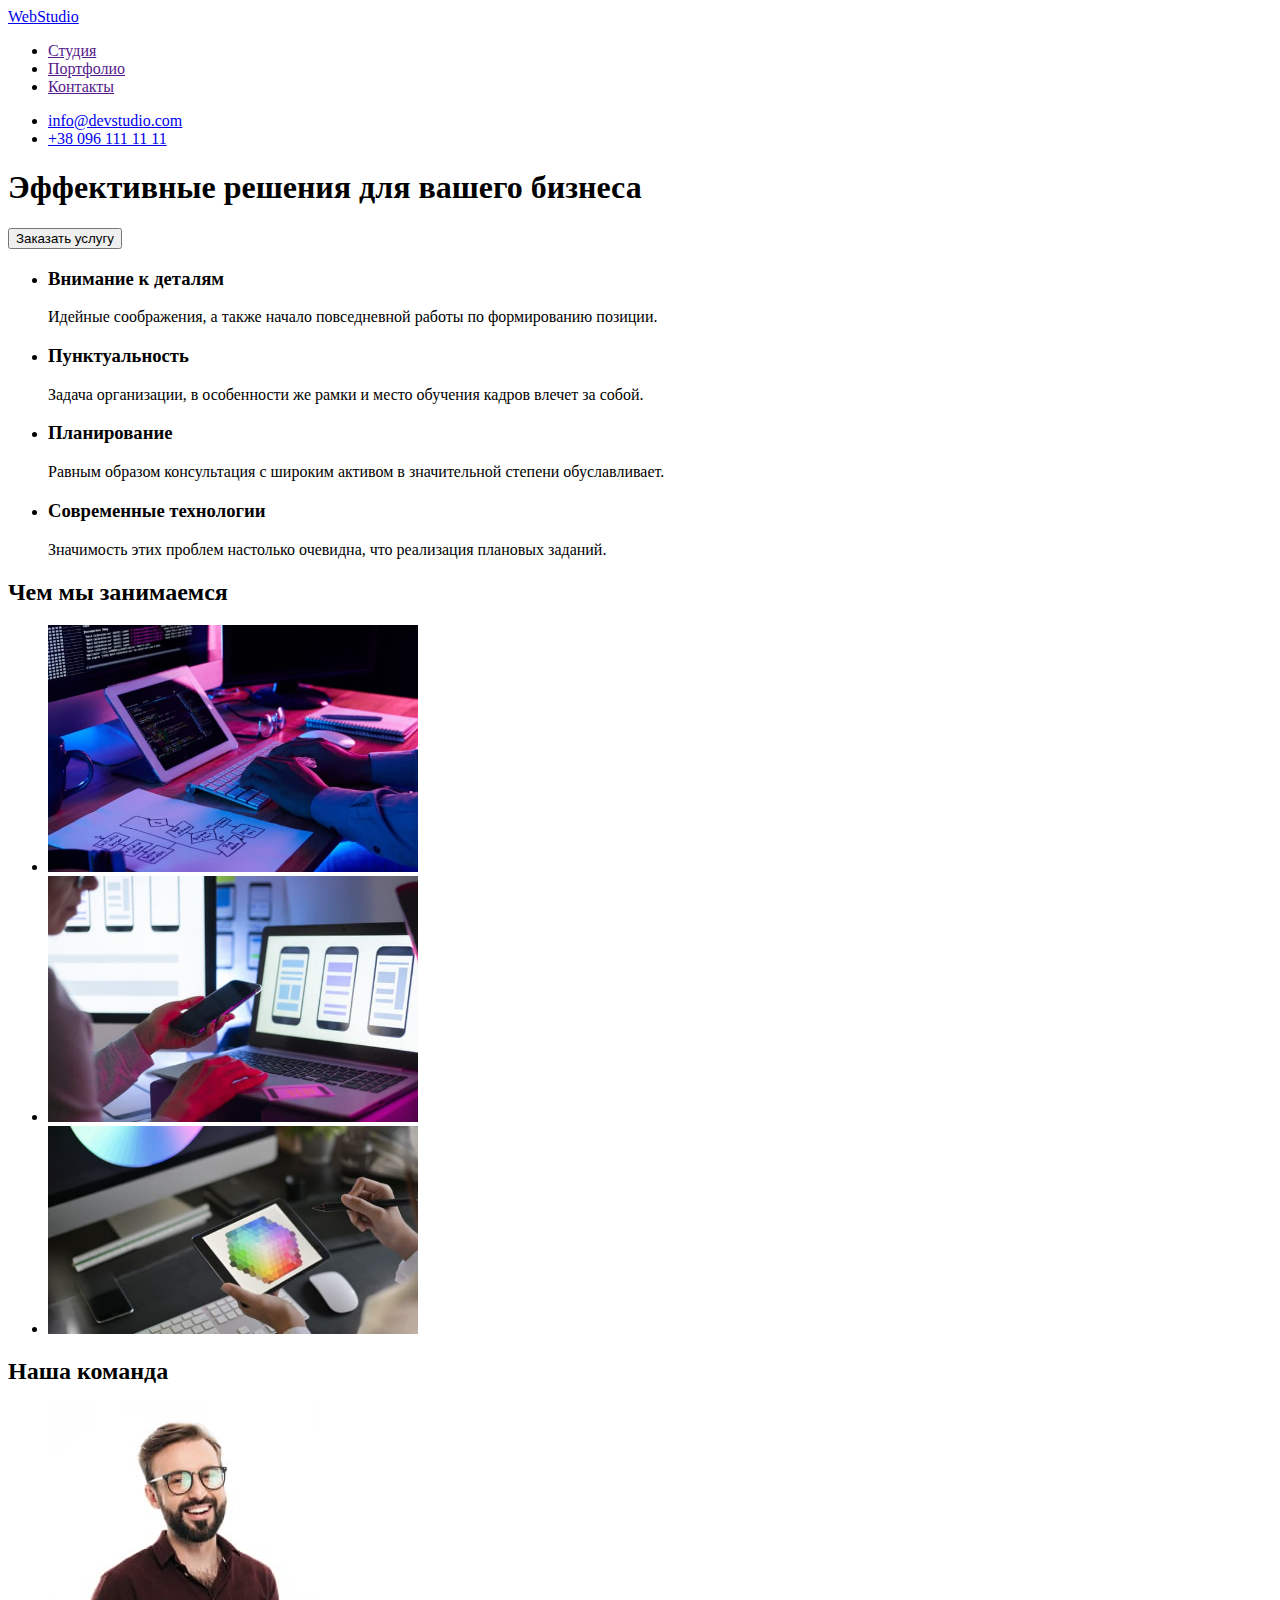
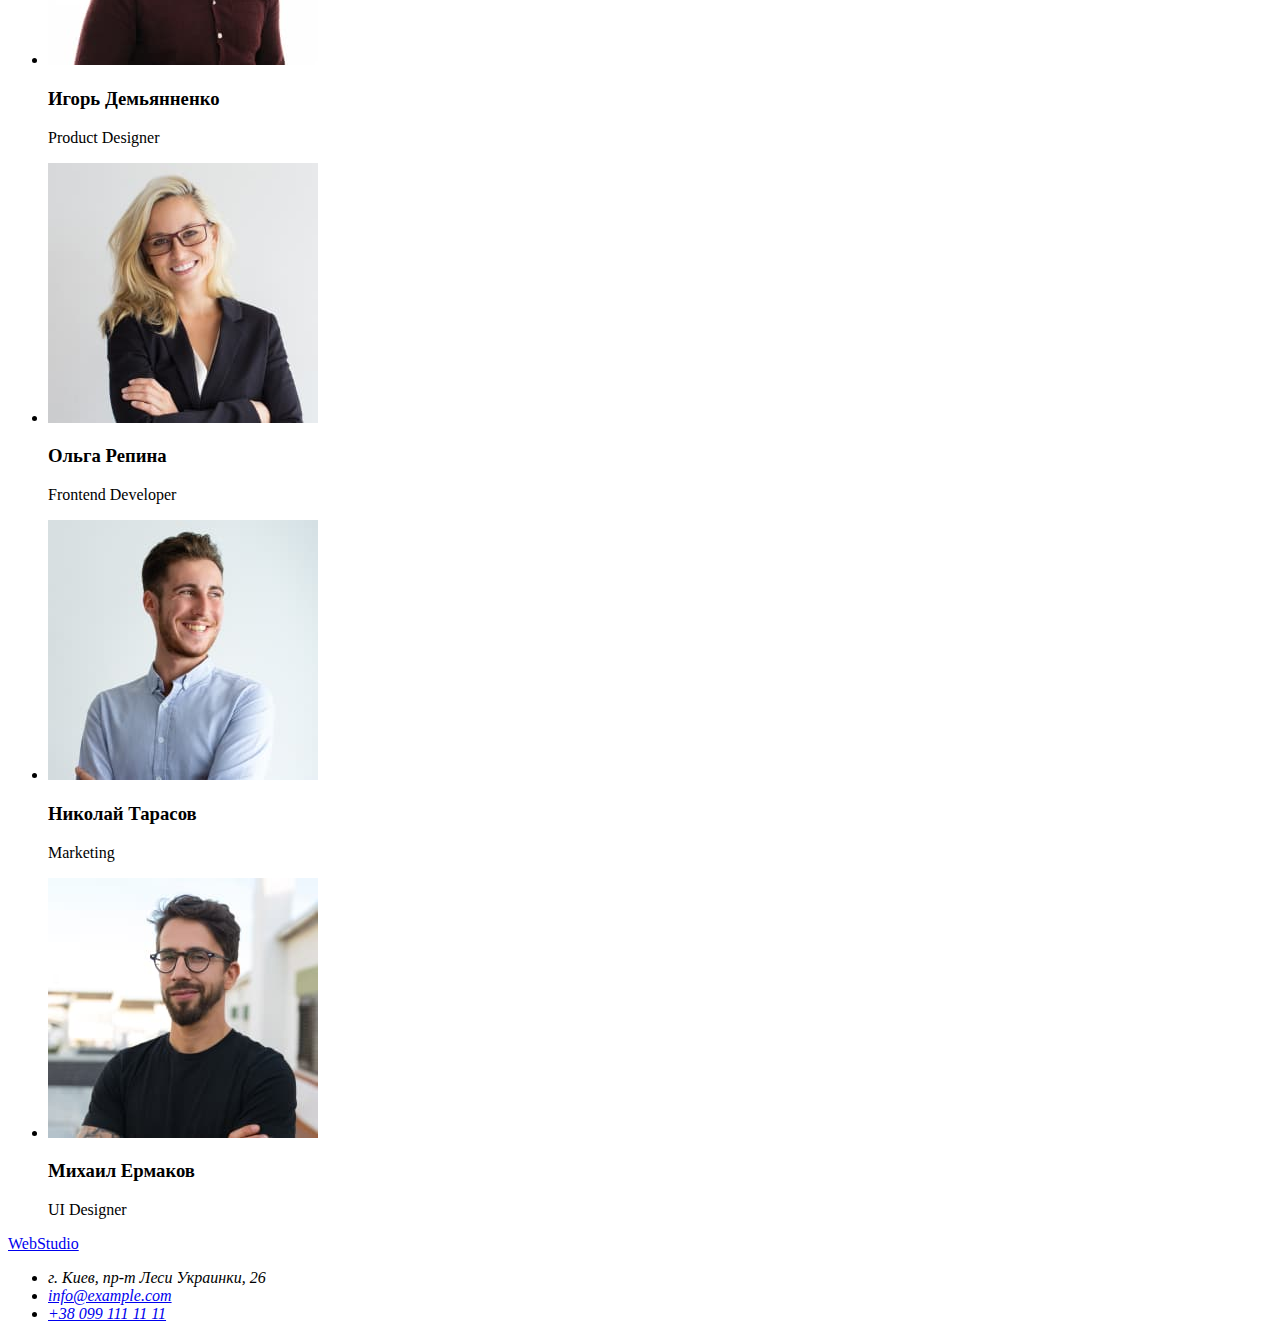
==== index.html @ 52d4d16e "Скопировано ДЗ №1" ====
<!DOCTYPE html>
<html lang="ru">
<head>
    <meta charset="UTF-8">
    <meta http-equiv="X-UA-Compatible" content="IE=edge">
    <meta name="viewport" content="width=device-width, initial-scale=1.0">
    <title>Студия</title>
</head>
<body>
    <!-- Шапка -->
    <header>
        <nav>
            <a href="https://artem-borzov.github.io/goit-markup-hw-01/">WebStudio</a>
            <ul>
                <li><a href="">Студия</a></li>
                <li><a href="">Портфолио</a></li>
                <li><a href="">Контакты</a></li>
            </ul>
        </nav>
        <ul>
            <li><a href="mailto:info@devstudio.com">info@devstudio.com</a></li>
            <li><a href="tel:+380961111111">+38 096 111 11 11</a></li>
        </ul>
    </header>
    <!-- Основа -->
    <main>
        <!-- Заказать услугу -->
        <section>
            <h1>Эффективные решения для вашего бизнеса</h1>
            <button type="button">Заказать услугу</button>
        </section>
        <!-- Features -->
        <section>
            <!-- <h2>Наши преимущества</h2> -->
            <ul>
                <li>
                    <h3>Внимание к деталям</h3>
                    <p>Идейные соображения, а также начало повседневной работы по формированию позиции.</p>
                </li>
                <li>
                    <h3>Пунктуальность</h3>
                    <p>Задача организации, в особенности же рамки и место обучения кадров влечет за собой.</p>
                </li>
                <li>
                    <h3>Планирование</h3>
                    <p>Равным образом консультация с широким активом в значительной степени обуславливает.</p>
                </li>
                <li>
                    <h3>Современные технологии</h3>
                    <p>Значимость этих проблем настолько очевидна, что реализация плановых заданий.</p>
                </li>
            </ul>
        </section>
        <!-- Чем мы занимаемся -->
        <section>
            <h2>Чем мы занимаемся</h2>
            <ul>
                <li>
                    <img src="./images/working-1.jpg" alt="Рабочее место 1" width="370">
                <li>
                    <img src="./images/working-2.jpg" alt="Рабочее место 2" width="370">
                <li>
                    <img src="./images/working-3.jpg" alt="Рабочее место 3" width="370">
            </ul>
        </section>
        <!-- Наша команда -->
        <section>
            <h2>Наша команда</h2>
            <ul>
                <li>
                    <img src="./images/igor-dem.jpg" alt="Игорь Демьянненко">
                    <h3>Игорь Демьянненко</h3>
                    <p>Product Designer</p>
                </li>
                <li>
                    <img src="./images/olga-rep.jpg" alt="Ольга Репина">
                    <h3>Ольга Репина</h3>
                    <p>Frontend Developer</p>
                </li>
                <li>
                    <img src="./images/nik-tar.jpg" alt="Николай Тарасов">
                    <h3>Николай Тарасов</h3>
                    <p>Marketing</p>
                </li>
                <li>
                    <img src="./images/mix-erm.jpg" alt="Михаил Ермаков">
                    <h3>Михаил Ермаков</h3>
                    <p>UI Designer</p>
                </li>
            </ul>
        </section>
    </main>
    <!-- Нижняя часть -->
    <footer>
        <a href="https://artem-borzov.github.io/goit-markup-hw-01/">WebStudio</a>
        <address>
            <ul>
                <li>г. Киев, пр-т Леси Украинки, 26</li>
                <li><a href="mailto:info@example.com">info@example.com</a></li>
                <li><a href="tel:+380991111111">+38 099 111 11 11</a></li>
            </ul>
        </address>
    </footer>
</body>
</html>
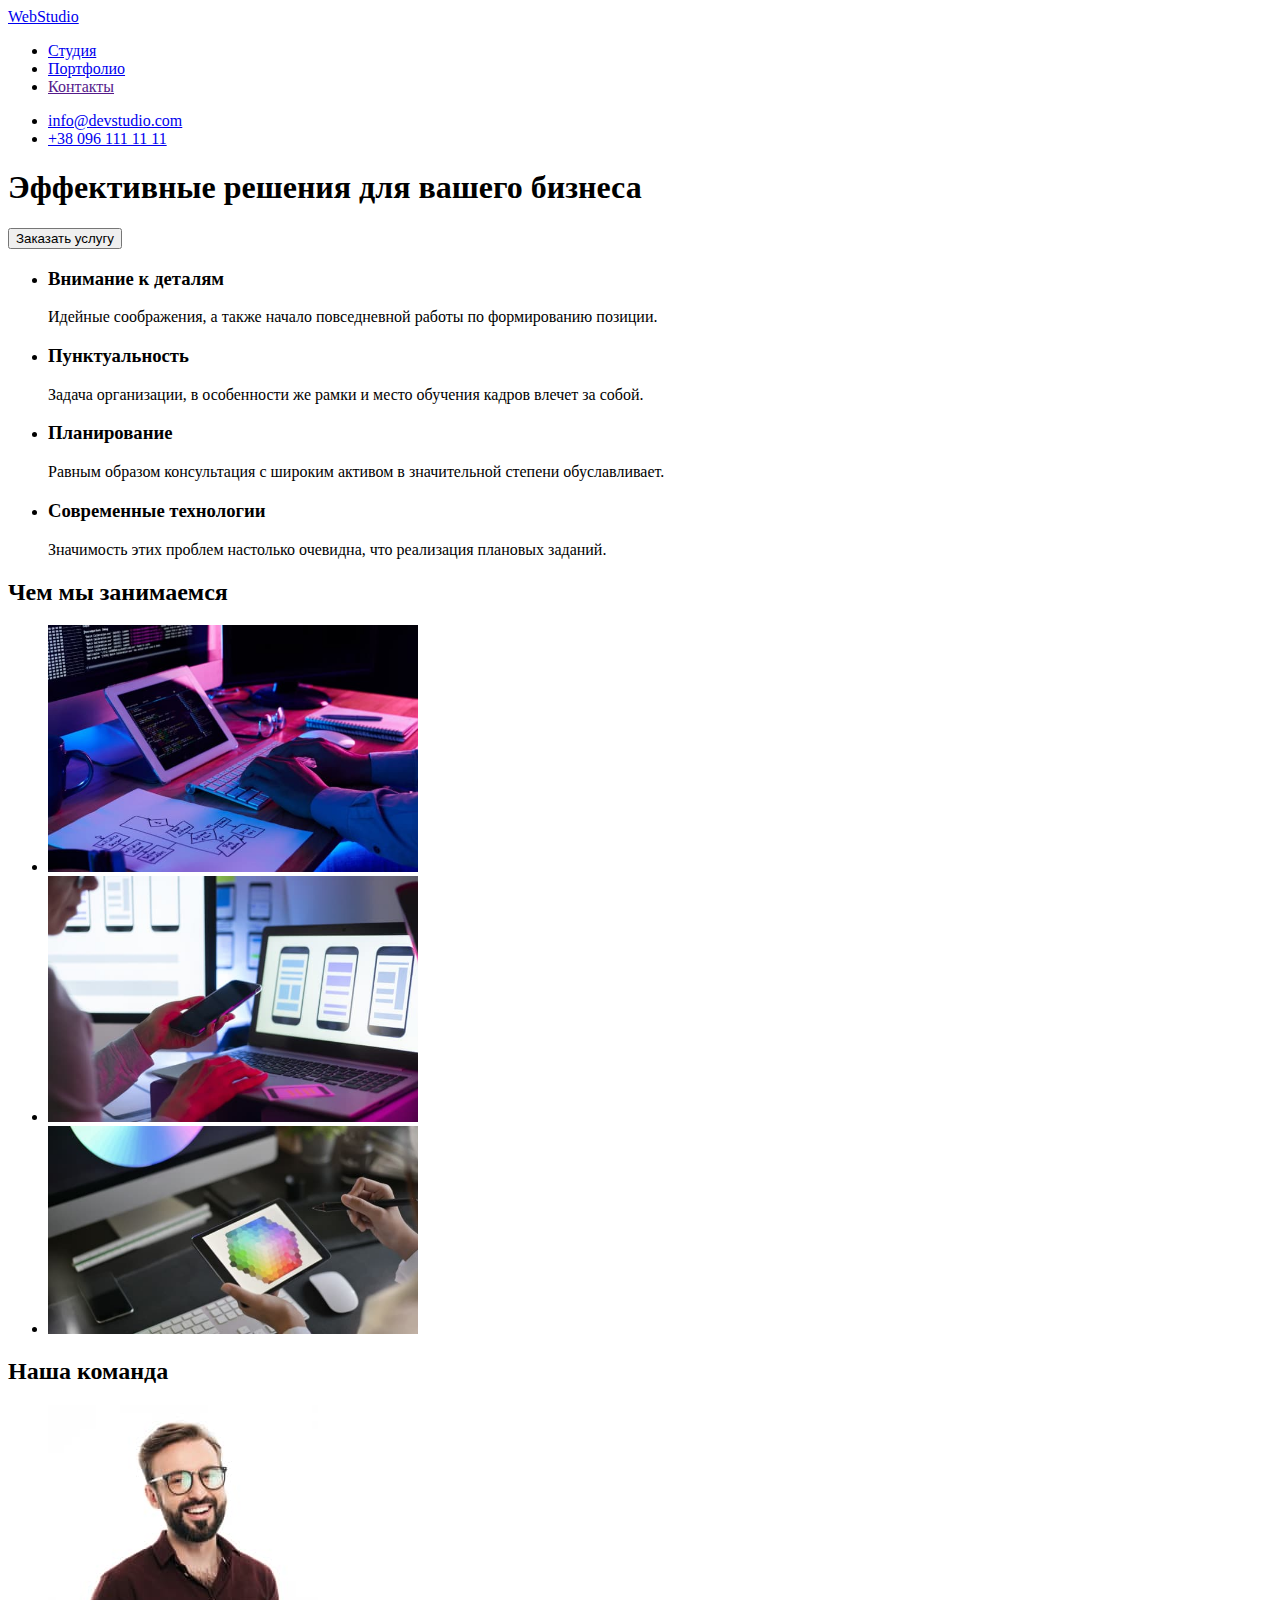
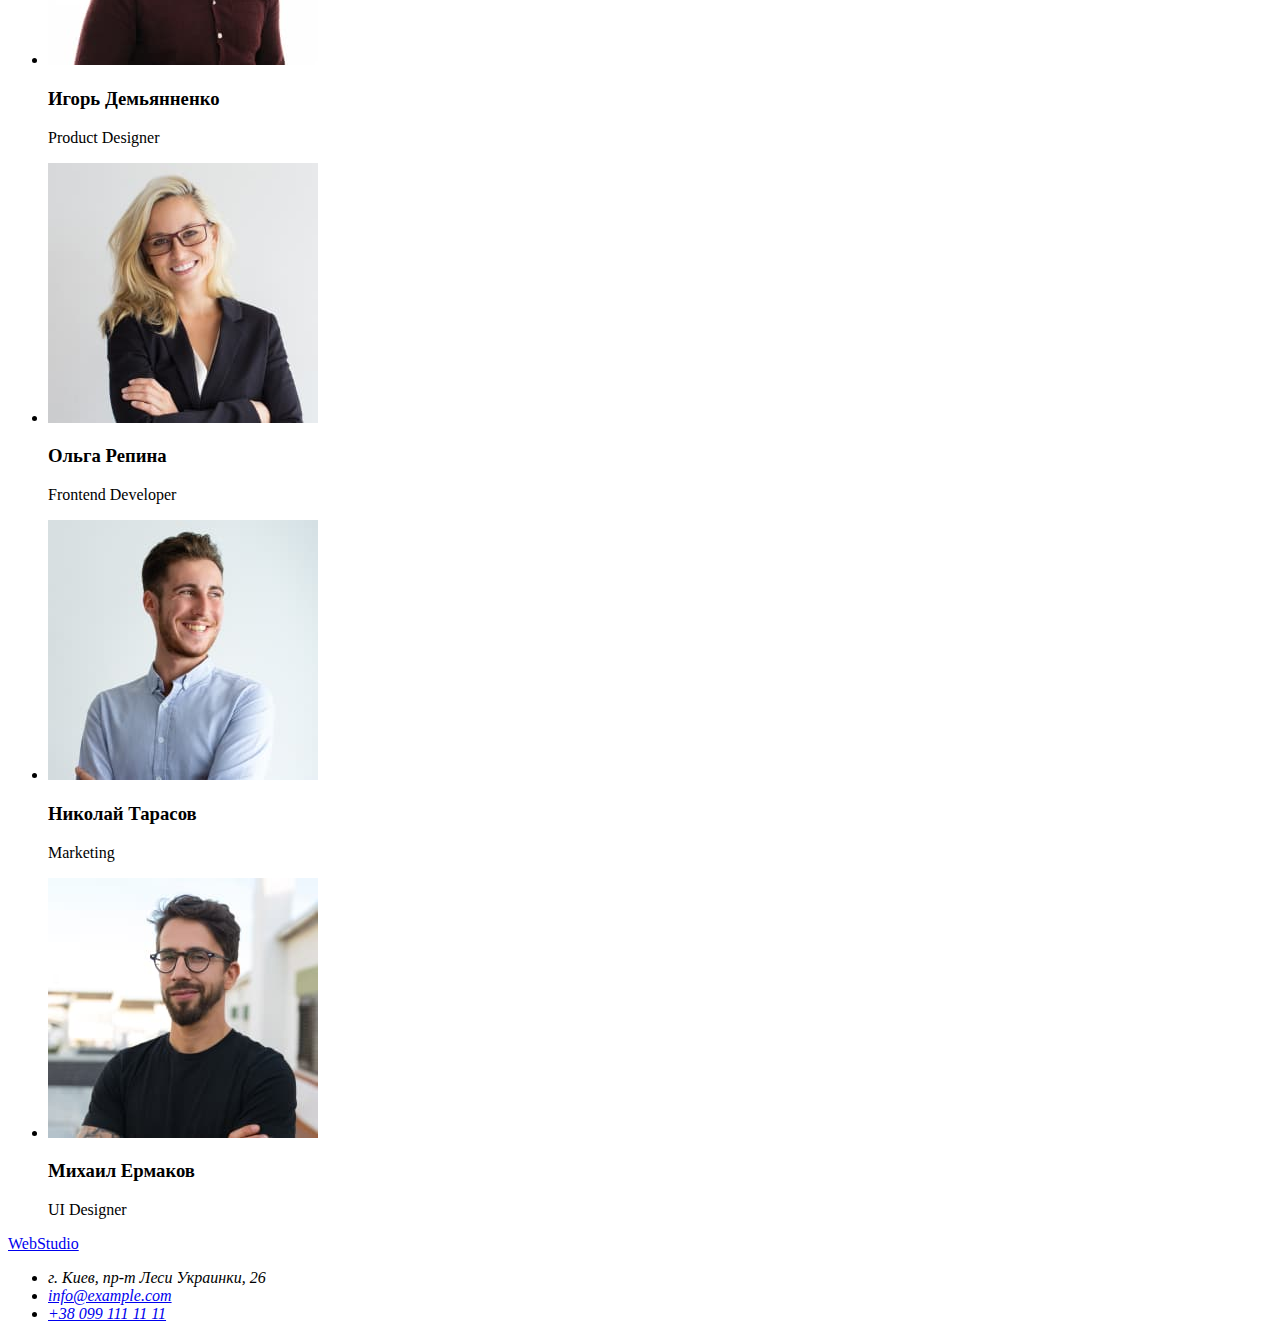
==== commit fb64c448: "Добавил portfolio.html" ====
--- a/index.html
+++ b/index.html
@@ -5,56 +5,62 @@
     <meta http-equiv="X-UA-Compatible" content="IE=edge">
     <meta name="viewport" content="width=device-width, initial-scale=1.0">
     <title>Студия</title>
+    <link rel="stylesheet" href="./css/styles.css">
+    <link rel="preconnect" href="https://fonts.googleapis.com">
+    <link rel="preconnect" href="https://fonts.gstatic.com" crossorigin>
+    <link
+        href="https://fonts.googleapis.com/css2?family=Montserrat&family=Raleway:wght@700&family=Roboto:wght@400;500;700;900&display=swap"
+        rel="stylesheet">
 </head>
 <body>
     <!-- Шапка -->
-    <header>
-        <nav>
-            <a href="https://artem-borzov.github.io/goit-markup-hw-01/">WebStudio</a>
-            <ul>
-                <li><a href="">Студия</a></li>
-                <li><a href="">Портфолио</a></li>
-                <li><a href="">Контакты</a></li>
+    <header class="header">
+        <nav class="header-nav">
+            <a class="header-logo" href="./index.html">WebStudio</a>
+            <ul class="header-nav-list">
+                <li class="header-nav-list-item"><a href="./index.html">Студия</a></li>
+                <li class="header-nav-list-item"><a href="./portfolio.html">Портфолио</a></li>
+                <li class="header-nav-list-item"><a href="">Контакты</a></li>
             </ul>
         </nav>
-        <ul>
-            <li><a href="mailto:info@devstudio.com">info@devstudio.com</a></li>
-            <li><a href="tel:+380961111111">+38 096 111 11 11</a></li>
+        <ul class="header-contacts-list">
+            <li class="header-contacts-list-item"><a href="mailto:info@devstudio.com">info@devstudio.com</a></li>
+            <li class="header-contacts-list-item"><a href="tel:+380961111111">+38 096 111 11 11</a></li>
         </ul>
     </header>
     <!-- Основа -->
     <main>
         <!-- Заказать услугу -->
-        <section>
-            <h1>Эффективные решения для вашего бизнеса</h1>
-            <button type="button">Заказать услугу</button>
+        <section class="hero">
+            <h1 class="hero-title">Эффективные решения для вашего бизнеса</h1>
+            <button class="hero-button" type="button">Заказать услугу</button>
         </section>
         <!-- Features -->
-        <section>
+        <section class="benefits">
             <!-- <h2>Наши преимущества</h2> -->
-            <ul>
+            <ul class="benefits-list">
                 <li>
-                    <h3>Внимание к деталям</h3>
-                    <p>Идейные соображения, а также начало повседневной работы по формированию позиции.</p>
+                    <h3 class="benefits-title">Внимание к деталям</h3>
+                    <p class="benefits-text">Идейные соображения, а также начало повседневной работы по формированию позиции.</p>
                 </li>
                 <li>
-                    <h3>Пунктуальность</h3>
-                    <p>Задача организации, в особенности же рамки и место обучения кадров влечет за собой.</p>
+                    <h3 class="benefits-title">Пунктуальность</h3>
+                    <p class="benefits-text">Задача организации, в особенности же рамки и место обучения кадров влечет за собой.</p>
                 </li>
                 <li>
-                    <h3>Планирование</h3>
-                    <p>Равным образом консультация с широким активом в значительной степени обуславливает.</p>
+                    <h3 class="benefits-title">Планирование</h3>
+                    <p class="benefits-text">Равным образом консультация с широким активом в значительной степени обуславливает.</p>
                 </li>
                 <li>
-                    <h3>Современные технологии</h3>
-                    <p>Значимость этих проблем настолько очевидна, что реализация плановых заданий.</p>
+                    <h3 class="benefits-title">Современные технологии</h3>
+                    <p class="benefits-text"> Значимость этих проблем настолько очевидна, что реализация плановых заданий.</p>
                 </li>
             </ul>
         </section>
         <!-- Чем мы занимаемся -->
-        <section>
-            <h2>Чем мы занимаемся</h2>
-            <ul>
+        <section class="our-work">
+            <h2 class="our-work-title">Чем мы занимаемся</h2>
+            <ul class="our-work-img">
                 <li>
                     <img src="./images/working-1.jpg" alt="Рабочее место 1" width="370">
                 <li>
@@ -64,25 +70,25 @@
             </ul>
         </section>
         <!-- Наша команда -->
-        <section>
-            <h2>Наша команда</h2>
-            <ul>
-                <li>
+        <section class="our-team">
+            <h2 class="our-team-title">Наша команда</h2>
+            <ul class="our-team-list">
+                <li class="our-team-list-item">
                     <img src="./images/igor-dem.jpg" alt="Игорь Демьянненко">
                     <h3>Игорь Демьянненко</h3>
                     <p>Product Designer</p>
                 </li>
-                <li>
+                <li class="our-team-list-item">
                     <img src="./images/olga-rep.jpg" alt="Ольга Репина">
                     <h3>Ольга Репина</h3>
                     <p>Frontend Developer</p>
                 </li>
-                <li>
+                <li class="our-team-list-item">
                     <img src="./images/nik-tar.jpg" alt="Николай Тарасов">
                     <h3>Николай Тарасов</h3>
                     <p>Marketing</p>
                 </li>
-                <li>
+                <li class="our-team-list-item">
                     <img src="./images/mix-erm.jpg" alt="Михаил Ермаков">
                     <h3>Михаил Ермаков</h3>
                     <p>UI Designer</p>
@@ -91,13 +97,13 @@
         </section>
     </main>
     <!-- Нижняя часть -->
-    <footer>
-        <a href="https://artem-borzov.github.io/goit-markup-hw-01/">WebStudio</a>
-        <address>
-            <ul>
-                <li>г. Киев, пр-т Леси Украинки, 26</li>
-                <li><a href="mailto:info@example.com">info@example.com</a></li>
-                <li><a href="tel:+380991111111">+38 099 111 11 11</a></li>
+    <footer class="footer">
+        <a class="footer-logo" href="https://artem-borzov.github.io/goit-markup-hw-01/">WebStudio</a>
+        <address class="footer-adress">
+            <ul class="footer-adress-list">
+                <li class="footer-adress-list-item">г. Киев, пр-т Леси Украинки, 26</li>
+                <li class="footer-adress-list-item"><a href="mailto:info@example.com">info@example.com</a></li>
+                <li class="footer-adress-list-item"><a href="tel:+380991111111">+38 099 111 11 11</a></li>
             </ul>
         </address>
     </footer>
--- a/css/styles.css
+++ b/css/styles.css
@@ -0,0 +1,58 @@
+body {
+    
+}
+
+
+
+.header {
+}
+.header-nav {
+}
+.header-logo {
+}
+.header-nav-list {
+}
+.header-nav-list-item {
+}
+.header-contacts-list {
+}
+.header-contacts-list-item {
+}
+.hero {
+}
+.hero-title {
+}
+.hero-button {
+}
+.benefits {
+}
+.benefits-list {
+}
+.benefits-title {
+}
+.benefits-text {
+}
+.our-work {
+}
+.our-work-title {
+}
+.our-work-img {
+}
+.our-team {
+}
+.our-team-title {
+}
+.our-team-list {
+}
+.our-team-list-item {
+}
+.footer {
+}
+.footer-logo {
+}
+.footer-adress {
+}
+.footer-adress-list {
+}
+.footer-adress-list-item {
+}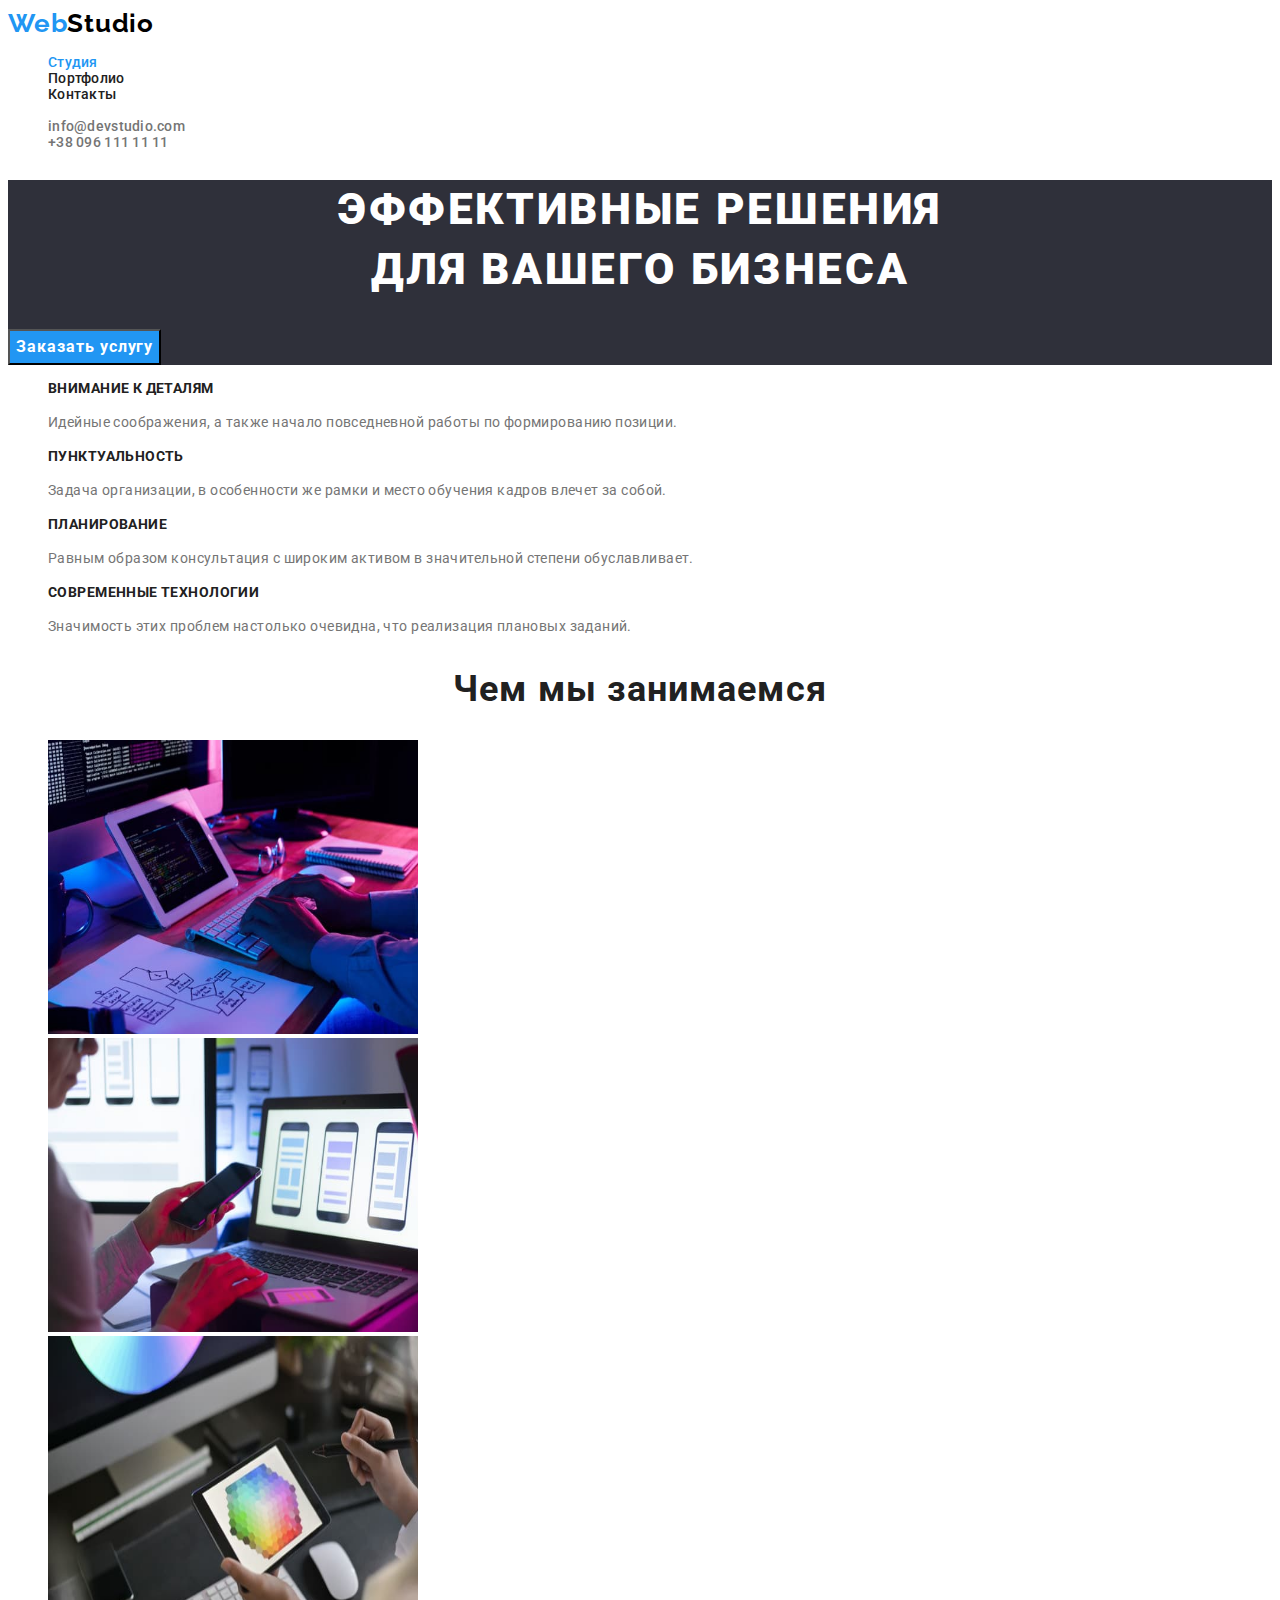
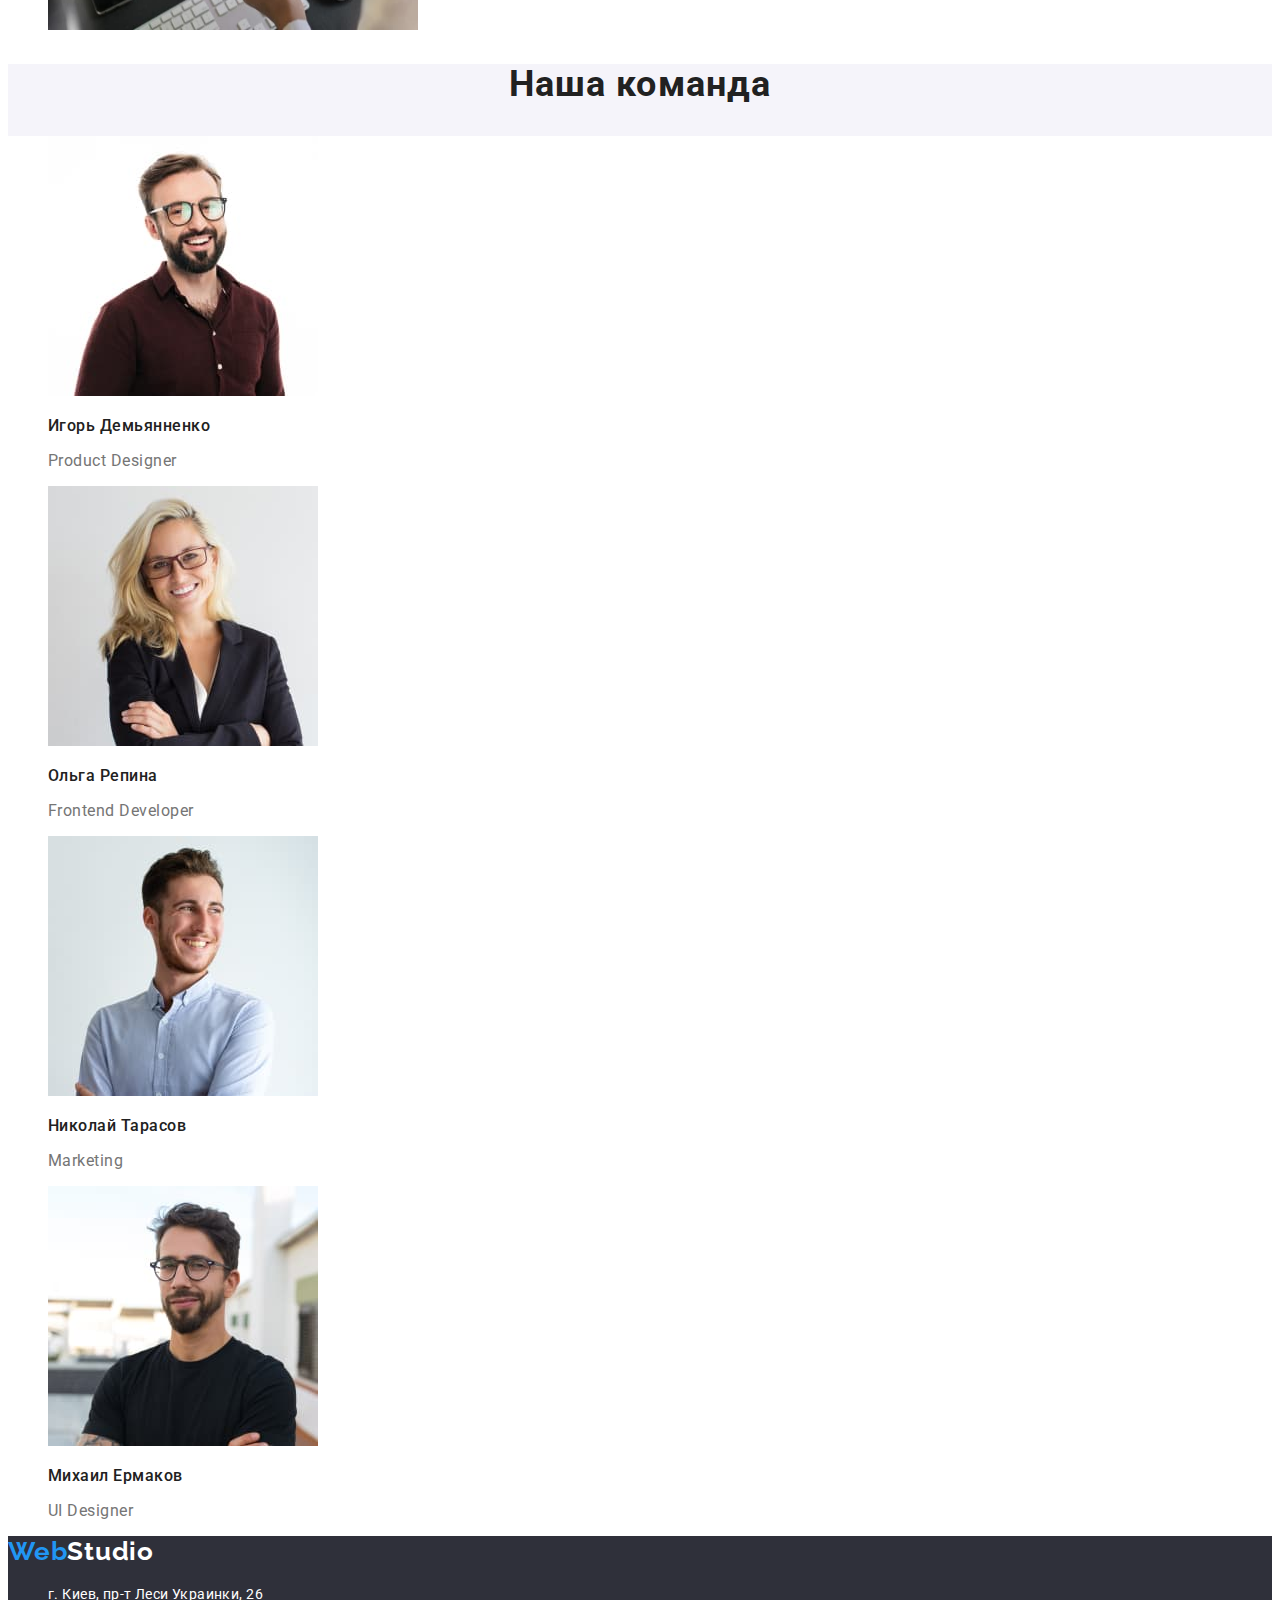
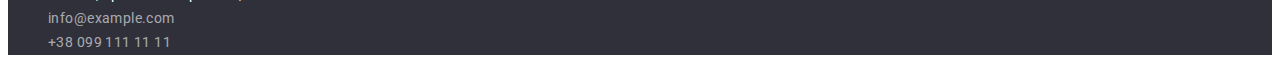
==== commit 26732de5: "Предварительный индекс" ====
--- a/index.html
+++ b/index.html
@@ -5,40 +5,40 @@
     <meta http-equiv="X-UA-Compatible" content="IE=edge">
     <meta name="viewport" content="width=device-width, initial-scale=1.0">
     <title>Студия</title>
-    <link rel="stylesheet" href="./css/styles.css">
     <link rel="preconnect" href="https://fonts.googleapis.com">
     <link rel="preconnect" href="https://fonts.gstatic.com" crossorigin>
     <link
         href="https://fonts.googleapis.com/css2?family=Montserrat&family=Raleway:wght@700&family=Roboto:wght@400;500;700;900&display=swap"
         rel="stylesheet">
+    <link rel="stylesheet" href="./css/styles.css">
 </head>
 <body>
     <!-- Шапка -->
     <header class="header">
         <nav class="header-nav">
-            <a class="header-logo" href="./index.html">WebStudio</a>
-            <ul class="header-nav-list">
-                <li class="header-nav-list-item"><a href="./index.html">Студия</a></li>
-                <li class="header-nav-list-item"><a href="./portfolio.html">Портфолио</a></li>
-                <li class="header-nav-list-item"><a href="">Контакты</a></li>
+            <a class="link header-logo" href="./index.html"><span class="header-logo-web">Web</span><span class="header-logo-studio">Studio</span></a>
+            <ul class="list header-nav-list">
+                <li class="header-nav-list-item"><a class="link current" href="./index.html">Студия</a></li>
+                <li class="header-nav-list-item"><a class="link" href="./portfolio.html">Портфолио</a></li>
+                <li class="header-nav-list-item"><a class="link" href="">Контакты</a></li>
             </ul>
         </nav>
-        <ul class="header-contacts-list">
-            <li class="header-contacts-list-item"><a href="mailto:info@devstudio.com">info@devstudio.com</a></li>
-            <li class="header-contacts-list-item"><a href="tel:+380961111111">+38 096 111 11 11</a></li>
+        <ul class="list header-contacts-list">
+            <li class="header-contacts-list-item"><a class="link" href="mailto:info@devstudio.com">info@devstudio.com</a></li>
+            <li class="header-contacts-list-item"><a class="link" href="tel:+380961111111">+38 096 111 11 11</a></li>
         </ul>
     </header>
     <!-- Основа -->
     <main>
         <!-- Заказать услугу -->
         <section class="hero">
-            <h1 class="hero-title">Эффективные решения для вашего бизнеса</h1>
-            <button class="hero-button" type="button">Заказать услугу</button>
+            <h1 class="hero-title">Эффективные решения <br>для вашего бизнеса</h1>
+            <button class="button hero-button" type="button">Заказать услугу</button>
         </section>
         <!-- Features -->
         <section class="benefits">
-            <!-- <h2>Наши преимущества</h2> -->
-            <ul class="benefits-list">
+            <!-- <h2 class="section-title">Наши преимущества</h2> -->
+            <ul class="list">
                 <li>
                     <h3 class="benefits-title">Внимание к деталям</h3>
                     <p class="benefits-text">Идейные соображения, а также начало повседневной работы по формированию позиции.</p>
@@ -59,51 +59,51 @@
         </section>
         <!-- Чем мы занимаемся -->
         <section class="our-work">
-            <h2 class="our-work-title">Чем мы занимаемся</h2>
-            <ul class="our-work-img">
+            <h2 class="section-title">Чем мы занимаемся</h2>
+            <ul class="list our-work-list-img">
                 <li>
-                    <img src="./images/working-1.jpg" alt="Рабочее место 1" width="370">
+                    <img src="./images/working-1.jpg" alt="Рабочее место 1" width="370" height="294">
                 <li>
-                    <img src="./images/working-2.jpg" alt="Рабочее место 2" width="370">
+                    <img src="./images/working-2.jpg" alt="Рабочее место 2" width="370" height="294">
                 <li>
-                    <img src="./images/working-3.jpg" alt="Рабочее место 3" width="370">
+                    <img src="./images/working-3.jpg" alt="Рабочее место 3" width="370" height="294">
             </ul>
         </section>
         <!-- Наша команда -->
         <section class="our-team">
-            <h2 class="our-team-title">Наша команда</h2>
-            <ul class="our-team-list">
-                <li class="our-team-list-item">
-                    <img src="./images/igor-dem.jpg" alt="Игорь Демьянненко">
-                    <h3>Игорь Демьянненко</h3>
-                    <p>Product Designer</p>
+            <h2 class="section-title">Наша команда</h2>
+            <ul class="list our-team-list">
+                <li>
+                    <img src="./images/igor-dem.jpg" alt="Игорь Демьянненко" width="270" height="260">
+                    <h3 class="our-team-title">Игорь Демьянненко</h3>
+                    <p class="our-team-text">Product Designer</p>
                 </li>
-                <li class="our-team-list-item">
-                    <img src="./images/olga-rep.jpg" alt="Ольга Репина">
-                    <h3>Ольга Репина</h3>
-                    <p>Frontend Developer</p>
+                <li>
+                    <img src="./images/olga-rep.jpg" alt="Ольга Репина" width="270" height="260">
+                    <h3 class="our-team-title">Ольга Репина</h3>
+                    <p class="our-team-text">Frontend Developer</p>
                 </li>
-                <li class="our-team-list-item">
-                    <img src="./images/nik-tar.jpg" alt="Николай Тарасов">
-                    <h3>Николай Тарасов</h3>
-                    <p>Marketing</p>
+                <li>
+                    <img src="./images/nik-tar.jpg" alt="Николай Тарасов" width="270" height="260">
+                    <h3 class="our-team-title">Николай Тарасов</h3>
+                    <p class="our-team-text">Marketing</p>
                 </li>
-                <li class="our-team-list-item">
-                    <img src="./images/mix-erm.jpg" alt="Михаил Ермаков">
-                    <h3>Михаил Ермаков</h3>
-                    <p>UI Designer</p>
+                <li>
+                    <img src="./images/mix-erm.jpg" alt="Михаил Ермаков" width="270" height="260">
+                    <h3 class="our-team-title">Михаил Ермаков</h3>
+                    <p class="our-team-text">UI Designer</p>
                 </li>
             </ul>
         </section>
     </main>
     <!-- Нижняя часть -->
     <footer class="footer">
-        <a class="footer-logo" href="https://artem-borzov.github.io/goit-markup-hw-01/">WebStudio</a>
+        <a class="link footer-logo" href="./index.html"><span class="footer-logo-web">Web</span><span class="footer-logo-studio">Studio</span></a>
         <address class="footer-adress">
-            <ul class="footer-adress-list">
+            <ul class="list footer-adress-list">
                 <li class="footer-adress-list-item">г. Киев, пр-т Леси Украинки, 26</li>
-                <li class="footer-adress-list-item"><a href="mailto:info@example.com">info@example.com</a></li>
-                <li class="footer-adress-list-item"><a href="tel:+380991111111">+38 099 111 11 11</a></li>
+                <li class="footer-adress-list-item"><a class="link" href="mailto:info@example.com">info@example.com</a></li>
+                <li class="footer-adress-list-item"><a class="link" href="tel:+380991111111">+38 099 111 11 11</a></li>
             </ul>
         </address>
     </footer>
--- a/css/styles.css
+++ b/css/styles.css
@@ -1,58 +1,177 @@
-body {
-    
+:root {
+    --main-accent-color: #2196F3;
+    --logo-black-color:#000000;
+    --main-black-color:#212121;
+    --main-white-color:#ffffff;
+    --header-contacts-list-color:#757575;
+    --footer-address-link-color:rgba(255, 255, 255, 0.6);
+    --background-color-hero:#2F303A;
+    --backgroung-color-hero-button:#2196F3;
+    --background-color-our-work:#F5F4FA;
 }
 
 
+body {
+    font-family: Roboto, sans-serif;
+    color: var(--main-black-color);
+}
 
+.link {
+    text-decoration: none;
+    color: inherit;
+}
+.list {
+    list-style-type: none;
+}
+.button {
+    font-family: inherit;
+}
 .header {
 }
 .header-nav {
 }
 .header-logo {
+    font-family: Raleway;
+    font-weight: 700;
+    font-size: 26px;
+    line-height: 1.19;
+    letter-spacing: 0.03em;
+}
+.header-logo-web {
+    color: var(--main-accent-color);
+}
+.header-logo-studio {
+    color: var(--logo-black-color);
 }
 .header-nav-list {
 }
 .header-nav-list-item {
+    font-weight: 500;
+    font-size: 14px;
+    line-height: 1.14;
+    letter-spacing: 0.02em;
+}
+.header-nav-list-item:hover, 
+.header-nav-list-item:focus {
+    color: var(--main-accent-color);
+}
+
+.link.current {
+    color: var(--main-accent-color);
 }
 .header-contacts-list {
 }
 .header-contacts-list-item {
+    color: var(--header-contacts-list-color);
+
+    font-weight: 500;
+    font-size: 14px;
+    line-height: 1.14;
+    letter-spacing: 0.02em;
+}
+.header-contacts-list-item:hover,
+.header-contacts-list-item:focus {
+    color: var(--main-accent-color);
 }
 .hero {
+    background-color: var(--background-color-hero);
 }
 .hero-title {
+    color:var(--main-white-color);
+    
+    font-weight: 900;
+    font-size: 44px;
+    line-height: 1.36;
+    text-align: center;
+    letter-spacing: 0.06em;
+    text-transform: uppercase;
 }
 .hero-button {
+    color: var(--main-white-color);
+    background-color: var(--backgroung-color-hero-button);
+
+    font-weight: bold;
+    font-size: 16px;
+    line-height: 1.87;
+    letter-spacing: 0.06em;
+}
+.section-title {    
+    font-size: 36px;
+    line-height: 1.16;
+    text-align: center;
+    letter-spacing: 0.03em;
+
 }
 .benefits {
-}
-.benefits-list {
+    background-color: var(--main-white-color);
 }
 .benefits-title {
+    font-size: 14px;
+    line-height: 1.14;
+    letter-spacing: 0.03em;
+    text-transform: uppercase;
 }
 .benefits-text {
+    color: #757575;
+
+    font-size: 14px;
+    line-height: 1.71;
+    letter-spacing: 0.03em;
 }
 .our-work {
+    background-color: var(--main-white-color);
 }
-.our-work-title {
-}
-.our-work-img {
+
+.our-work-list-img {
 }
 .our-team {
+    background-color: var(--background-color-our-work);
+}
+.our-team-list {
+    background-color: var(--main-white-color);
 }
 .our-team-title {
+    font-weight: 500;
+    font-size: 16px;
+    line-height: 1.19;
+    letter-spacing: 0.03em;
 }
-.our-team-list {
-}
-.our-team-list-item {
-}
+.our-team-text {
+    color: #757575;
+
+    font-size: 16px;
+    line-height: 1.19;
+    letter-spacing: 0.03em;
+    }
 .footer {
+    background-color: var(--background-color-hero);
 }
 .footer-logo {
+    font-family: Raleway;
+    font-weight: 700;
+    font-size: 26px;
+    line-height: 1.19;
+    letter-spacing: 0.03em;
+}
+.footer-logo-web {
+    color: var(--main-accent-color);
+}
+.footer-logo-studio {
+    color: var(--main-white-color);
 }
 .footer-adress {
 }
 .footer-adress-list {
 }
 .footer-adress-list-item {
+    color: var(--main-white-color);
+
+    font-style: normal;
+    font-size: 14px;
+    line-height: 1.71;
+    letter-spacing: 0.03em;
+}
+
+.footer-adress-list-item .link {
+    color: var(--footer-address-link-color);
 }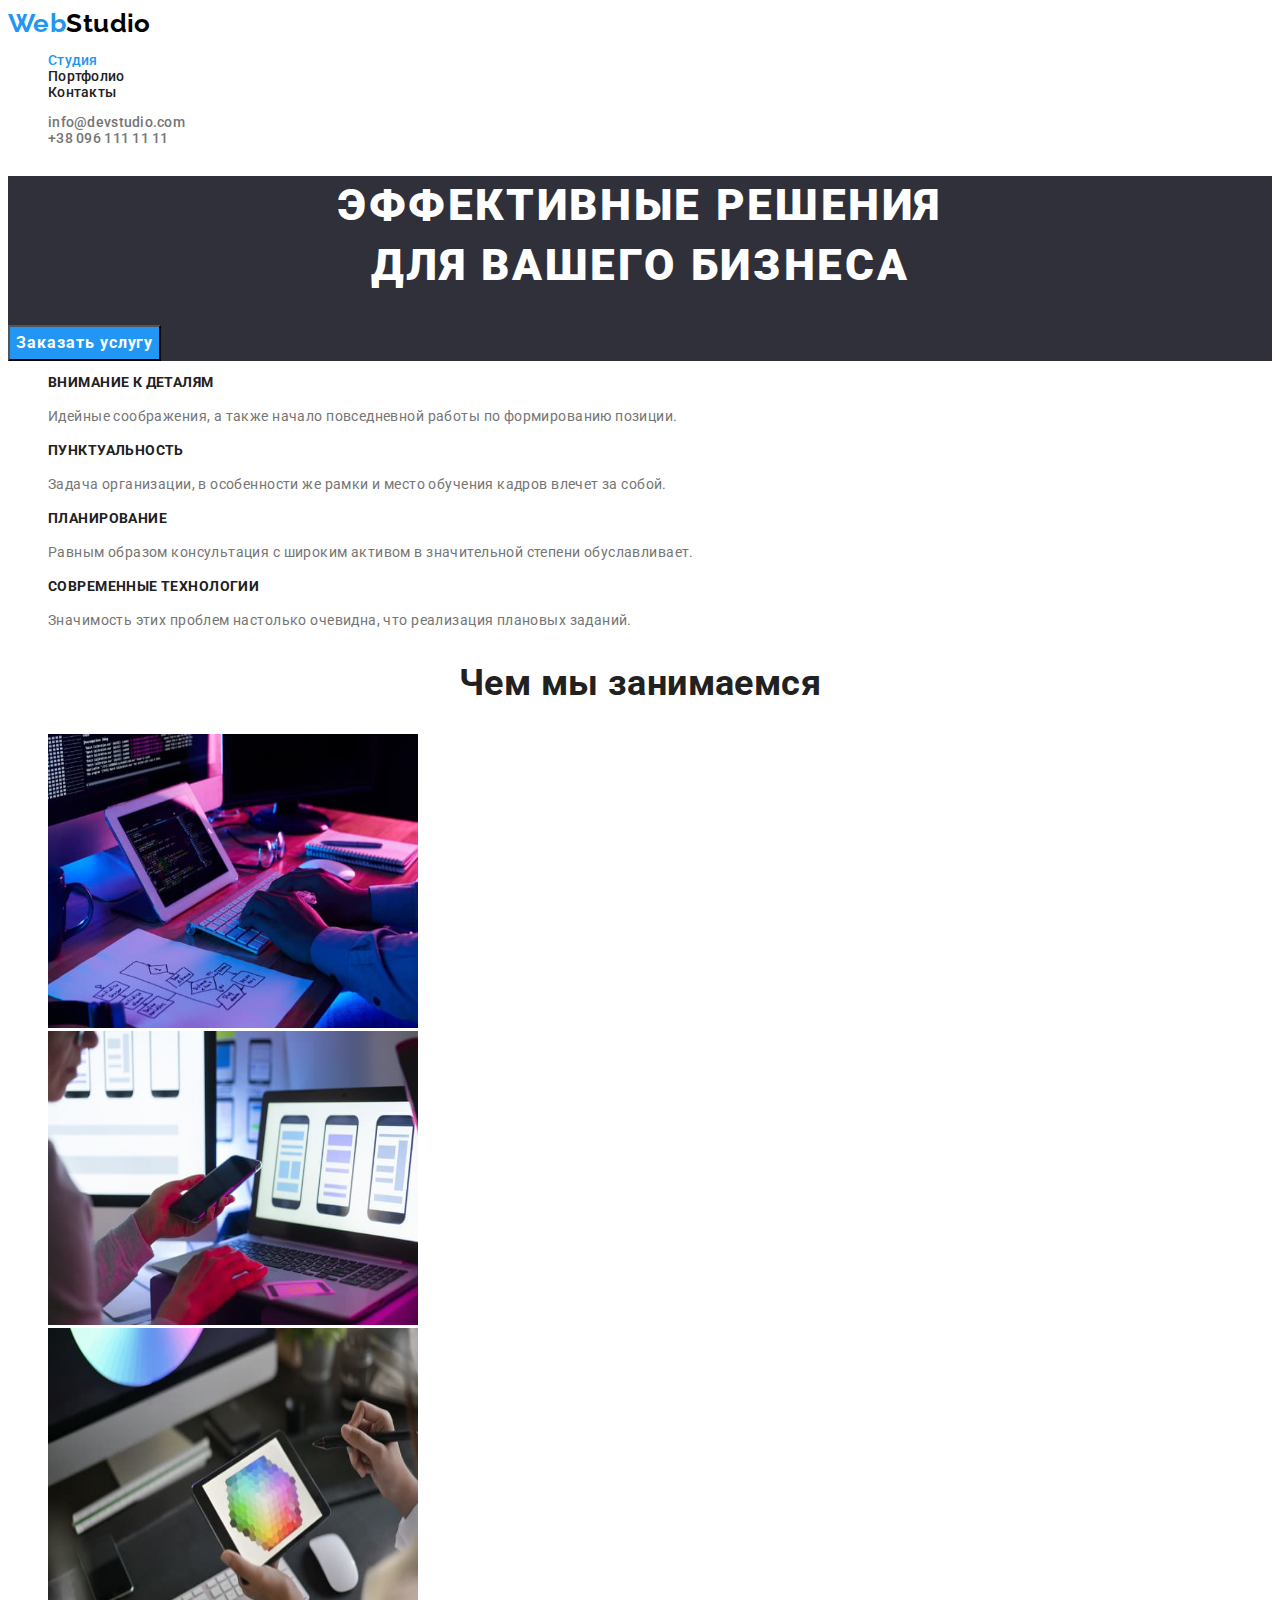
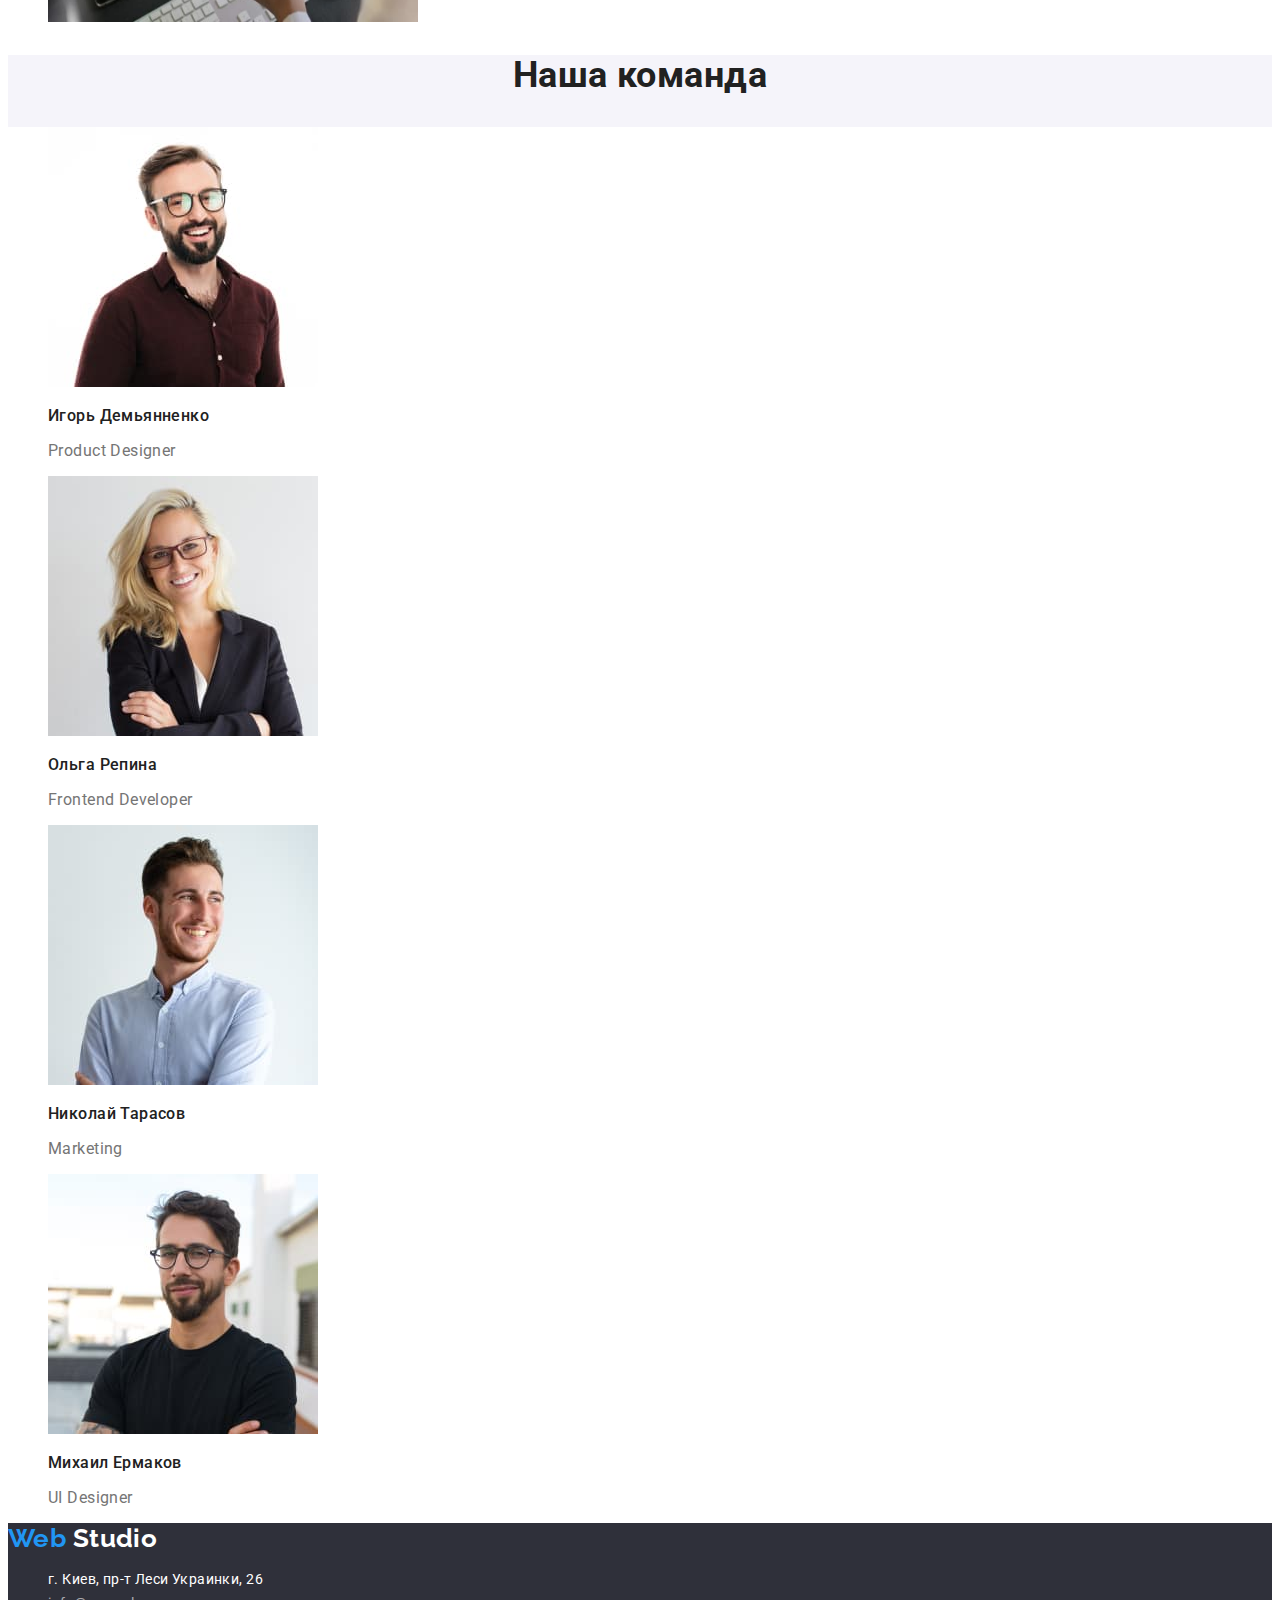
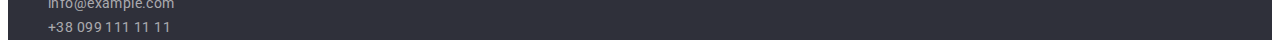
==== commit 4ae935a8: "Настроил prettier (ура!)" ====
--- a/index.html
+++ b/index.html
@@ -1,111 +1,184 @@
 <!DOCTYPE html>
 <html lang="ru">
-<head>
-    <meta charset="UTF-8">
-    <meta http-equiv="X-UA-Compatible" content="IE=edge">
-    <meta name="viewport" content="width=device-width, initial-scale=1.0">
-    <title>Студия</title>
-    <link rel="preconnect" href="https://fonts.googleapis.com">
-    <link rel="preconnect" href="https://fonts.gstatic.com" crossorigin>
-    <link
-        href="https://fonts.googleapis.com/css2?family=Montserrat&family=Raleway:wght@700&family=Roboto:wght@400;500;700;900&display=swap"
-        rel="stylesheet">
-    <link rel="stylesheet" href="./css/styles.css">
-</head>
-<body>
-    <!-- Шапка -->
-    <header class="header">
-        <nav class="header-nav">
-            <a class="link header-logo" href="./index.html"><span class="header-logo-web">Web</span><span class="header-logo-studio">Studio</span></a>
-            <ul class="list header-nav-list">
-                <li class="header-nav-list-item"><a class="link current" href="./index.html">Студия</a></li>
-                <li class="header-nav-list-item"><a class="link" href="./portfolio.html">Портфолио</a></li>
-                <li class="header-nav-list-item"><a class="link" href="">Контакты</a></li>
-            </ul>
-        </nav>
-        <ul class="list header-contacts-list">
-            <li class="header-contacts-list-item"><a class="link" href="mailto:info@devstudio.com">info@devstudio.com</a></li>
-            <li class="header-contacts-list-item"><a class="link" href="tel:+380961111111">+38 096 111 11 11</a></li>
-        </ul>
-    </header>
-    <!-- Основа -->
-    <main>
-        <!-- Заказать услугу -->
-        <section class="hero">
-            <h1 class="hero-title">Эффективные решения <br>для вашего бизнеса</h1>
-            <button class="button hero-button" type="button">Заказать услугу</button>
-        </section>
-        <!-- Features -->
-        <section class="benefits">
-            <!-- <h2 class="section-title">Наши преимущества</h2> -->
-            <ul class="list">
-                <li>
-                    <h3 class="benefits-title">Внимание к деталям</h3>
-                    <p class="benefits-text">Идейные соображения, а также начало повседневной работы по формированию позиции.</p>
+    <head>
+        <meta charset="UTF-8" />
+        <meta http-equiv="X-UA-Compatible" content="IE=edge" />
+        <meta name="viewport" content="width=device-width, initial-scale=1.0" />
+        <title>Студия</title>
+        <link rel="preconnect" href="https://fonts.googleapis.com" />
+        <link rel="preconnect" href="https://fonts.gstatic.com" crossorigin />
+        <link
+            href="https://fonts.googleapis.com/css2?family=Montserrat&family=Raleway:wght@700&family=Roboto:wght@400;500;700;900&display=swap"
+            rel="stylesheet"
+        />
+        <link rel="stylesheet" href="./css/styles.css" />
+    </head>
+    <body>
+        <!-- Шапка -->
+        <header class="header">
+            <nav class="header-nav">
+                <a class="link header-logo" href="./index.html"
+                    ><span class="header-logo-web">Web</span
+                    ><span class="header-logo-studio">Studio</span></a
+                >
+                <ul class="list header-nav-list">
+                    <li class="header-nav-list-item">
+                        <a class="link current" href="./index.html">Студия</a>
+                    </li>
+                    <li class="header-nav-list-item">
+                        <a class="link" href="./portfolio.html">Портфолио</a>
+                    </li>
+                    <li class="header-nav-list-item">
+                        <a class="link" href="">Контакты</a>
+                    </li>
+                </ul>
+            </nav>
+            <ul class="list header-contacts-list">
+                <li class="header-contacts-list-item">
+                    <a class="link" href="mailto:info@devstudio.com">info@devstudio.com</a>
                 </li>
-                <li>
-                    <h3 class="benefits-title">Пунктуальность</h3>
-                    <p class="benefits-text">Задача организации, в особенности же рамки и место обучения кадров влечет за собой.</p>
-                </li>
-                <li>
-                    <h3 class="benefits-title">Планирование</h3>
-                    <p class="benefits-text">Равным образом консультация с широким активом в значительной степени обуславливает.</p>
-                </li>
-                <li>
-                    <h3 class="benefits-title">Современные технологии</h3>
-                    <p class="benefits-text"> Значимость этих проблем настолько очевидна, что реализация плановых заданий.</p>
+                <li class="header-contacts-list-item">
+                    <a class="link" href="tel:+380961111111">+38 096 111 11 11</a>
                 </li>
             </ul>
-        </section>
-        <!-- Чем мы занимаемся -->
-        <section class="our-work">
-            <h2 class="section-title">Чем мы занимаемся</h2>
-            <ul class="list our-work-list-img">
-                <li>
-                    <img src="./images/working-1.jpg" alt="Рабочее место 1" width="370" height="294">
-                <li>
-                    <img src="./images/working-2.jpg" alt="Рабочее место 2" width="370" height="294">
-                <li>
-                    <img src="./images/working-3.jpg" alt="Рабочее место 3" width="370" height="294">
-            </ul>
-        </section>
-        <!-- Наша команда -->
-        <section class="our-team">
-            <h2 class="section-title">Наша команда</h2>
-            <ul class="list our-team-list">
-                <li>
-                    <img src="./images/igor-dem.jpg" alt="Игорь Демьянненко" width="270" height="260">
-                    <h3 class="our-team-title">Игорь Демьянненко</h3>
-                    <p class="our-team-text">Product Designer</p>
-                </li>
-                <li>
-                    <img src="./images/olga-rep.jpg" alt="Ольга Репина" width="270" height="260">
-                    <h3 class="our-team-title">Ольга Репина</h3>
-                    <p class="our-team-text">Frontend Developer</p>
-                </li>
-                <li>
-                    <img src="./images/nik-tar.jpg" alt="Николай Тарасов" width="270" height="260">
-                    <h3 class="our-team-title">Николай Тарасов</h3>
-                    <p class="our-team-text">Marketing</p>
-                </li>
-                <li>
-                    <img src="./images/mix-erm.jpg" alt="Михаил Ермаков" width="270" height="260">
-                    <h3 class="our-team-title">Михаил Ермаков</h3>
-                    <p class="our-team-text">UI Designer</p>
-                </li>
-            </ul>
-        </section>
-    </main>
-    <!-- Нижняя часть -->
-    <footer class="footer">
-        <a class="link footer-logo" href="./index.html"><span class="footer-logo-web">Web</span><span class="footer-logo-studio">Studio</span></a>
-        <address class="footer-adress">
-            <ul class="list footer-adress-list">
-                <li class="footer-adress-list-item">г. Киев, пр-т Леси Украинки, 26</li>
-                <li class="footer-adress-list-item"><a class="link" href="mailto:info@example.com">info@example.com</a></li>
-                <li class="footer-adress-list-item"><a class="link" href="tel:+380991111111">+38 099 111 11 11</a></li>
-            </ul>
-        </address>
-    </footer>
-</body>
-</html>+        </header>
+        <!-- Основа -->
+        <main>
+            <!-- Заказать услугу -->
+            <section class="hero">
+                <h1 class="hero-title">Эффективные решения <br />для вашего бизнеса</h1>
+                <button class="button hero-button" type="button">Заказать услугу</button>
+            </section>
+            <!-- Features -->
+            <section class="benefits">
+                <!-- <h2 class="section-title">Наши преимущества</h2> -->
+                <ul class="list">
+                    <li>
+                        <h3 class="benefits-title">Внимание к деталям</h3>
+                        <p class="benefits-text">
+                            Идейные соображения, а также начало повседневной работы по формированию
+                            позиции.
+                        </p>
+                    </li>
+                    <li>
+                        <h3 class="benefits-title">Пунктуальность</h3>
+                        <p class="benefits-text">
+                            Задача организации, в особенности же рамки и место обучения кадров
+                            влечет за собой.
+                        </p>
+                    </li>
+                    <li>
+                        <h3 class="benefits-title">Планирование</h3>
+                        <p class="benefits-text">
+                            Равным образом консультация с широким активом в значительной степени
+                            обуславливает.
+                        </p>
+                    </li>
+                    <li>
+                        <h3 class="benefits-title">Современные технологии</h3>
+                        <p class="benefits-text">
+                            Значимость этих проблем настолько очевидна, что реализация плановых
+                            заданий.
+                        </p>
+                    </li>
+                </ul>
+            </section>
+            <!-- Чем мы занимаемся -->
+            <section class="our-work">
+                <h2 class="section-title">Чем мы занимаемся</h2>
+                <ul class="list our-work-list-img">
+                    <li>
+                        <img
+                            src="./images/working-1.jpg"
+                            alt="Рабочее место 1"
+                            width="370"
+                            height="294"
+                        />
+                    </li>
+
+                    <li>
+                        <img
+                            src="./images/working-2.jpg"
+                            alt="Рабочее место 2"
+                            width="370"
+                            height="294"
+                        />
+                    </li>
+
+                    <li>
+                        <img
+                            src="./images/working-3.jpg"
+                            alt="Рабочее место 3"
+                            width="370"
+                            height="294"
+                        />
+                    </li>
+                </ul>
+            </section>
+            <!-- Наша команда -->
+            <section class="our-team">
+                <h2 class="section-title">Наша команда</h2>
+                <ul class="list our-team-list">
+                    <li>
+                        <img
+                            src="./images/igor-dem.jpg"
+                            alt="Игорь Демьянненко"
+                            width="270"
+                            height="260"
+                        />
+                        <h3 class="our-team-title">Игорь Демьянненко</h3>
+                        <p class="our-team-text">Product Designer</p>
+                    </li>
+                    <li>
+                        <img
+                            src="./images/olga-rep.jpg"
+                            alt="Ольга Репина"
+                            width="270"
+                            height="260"
+                        />
+                        <h3 class="our-team-title">Ольга Репина</h3>
+                        <p class="our-team-text">Frontend Developer</p>
+                    </li>
+                    <li>
+                        <img
+                            src="./images/nik-tar.jpg"
+                            alt="Николай Тарасов"
+                            width="270"
+                            height="260"
+                        />
+                        <h3 class="our-team-title">Николай Тарасов</h3>
+                        <p class="our-team-text">Marketing</p>
+                    </li>
+                    <li>
+                        <img
+                            src="./images/mix-erm.jpg"
+                            alt="Михаил Ермаков"
+                            width="270"
+                            height="260"
+                        />
+                        <h3 class="our-team-title">Михаил Ермаков</h3>
+                        <p class="our-team-text">UI Designer</p>
+                    </li>
+                </ul>
+            </section>
+        </main>
+        <!-- Нижняя часть -->
+        <footer class="footer">
+            <a class="link footer-logo" href="./index.html">
+                <span class="footer-logo-web">Web</span>
+                <span class="footer-logo-studio">Studio</span>
+            </a>
+            <address class="footer-adress">
+                <ul class="list footer-adress-list">
+                    <li class="footer-adress-list-item">г. Киев, пр-т Леси Украинки, 26</li>
+                    <li class="footer-adress-list-item">
+                        <a class="link" href="mailto:info@example.com">info@example.com</a>
+                    </li>
+                    <li class="footer-adress-list-item">
+                        <a class="link" href="tel:+380991111111">+38 099 111 11 11</a>
+                    </li>
+                </ul>
+            </address>
+        </footer>
+    </body>
+</html>
--- a/css/styles.css
+++ b/css/styles.css
@@ -1,177 +1,201 @@
 :root {
-    --main-accent-color: #2196F3;
-    --logo-black-color:#000000;
-    --main-black-color:#212121;
-    --main-white-color:#ffffff;
-    --header-contacts-list-color:#757575;
-    --footer-address-link-color:rgba(255, 255, 255, 0.6);
-    --background-color-hero:#2F303A;
-    --backgroung-color-hero-button:#2196F3;
-    --background-color-our-work:#F5F4FA;
-}
-
+	--main-accent-color: #2196f3;
+	--logo-black-color: #000000;
+	--main-black-color: #212121;
+	--main-white-color: #ffffff;
+	--header-contacts-list-color: #757575;
+	--footer-address-link-color: rgba(255, 255, 255, 0.6);
+	--background-color-hero: #2f303a;
+	--backgroung-color-hero-button: #2196f3;
+	--background-color-our-work: #f5f4fa;
+}
 
 body {
-    font-family: Roboto, sans-serif;
-    color: var(--main-black-color);
+	font-family: Roboto, sans-serif;
+	color: var(--main-black-color);
+	font-size: 14px;
+	letter-spacing: 0.03em;
+	background-color: var(--main-white-color);
 }
 
 .link {
-    text-decoration: none;
-    color: inherit;
+	text-decoration: none;
+	color: inherit;
 }
 .list {
-    list-style-type: none;
+	list-style-type: none;
 }
 .button {
-    font-family: inherit;
+	font-family: inherit;
+	cursor: pointer;
 }
 .header {
-}
-.header-nav {
-}
+	background-color: var(--main-white-color);
+}
+/* .header-nav {
+} */
 .header-logo {
-    font-family: Raleway;
-    font-weight: 700;
-    font-size: 26px;
-    line-height: 1.19;
-    letter-spacing: 0.03em;
+	font-family: Raleway;
+	font-weight: 700;
+	font-size: 26px;
+	line-height: 1.19;
 }
 .header-logo-web {
-    color: var(--main-accent-color);
+	color: var(--main-accent-color);
 }
 .header-logo-studio {
-    color: var(--logo-black-color);
-}
-.header-nav-list {
-}
+	color: var(--logo-black-color);
+}
+/* .header-nav-list {
+} */
 .header-nav-list-item {
-    font-weight: 500;
-    font-size: 14px;
-    line-height: 1.14;
-    letter-spacing: 0.02em;
-}
-.header-nav-list-item:hover, 
+	font-weight: 500;
+	line-height: 1.14;
+	letter-spacing: 0.02em;
+}
+.header-nav-list-item:hover,
 .header-nav-list-item:focus {
-    color: var(--main-accent-color);
+	color: var(--main-accent-color);
 }
 
 .link.current {
-    color: var(--main-accent-color);
-}
-.header-contacts-list {
-}
+	color: var(--main-accent-color);
+}
+/* .header-contacts-list {
+} */
 .header-contacts-list-item {
-    color: var(--header-contacts-list-color);
-
-    font-weight: 500;
-    font-size: 14px;
-    line-height: 1.14;
-    letter-spacing: 0.02em;
+	color: var(--header-contacts-list-color);
+
+	font-weight: 500;
+	line-height: 1.14;
+	letter-spacing: 0.02em;
 }
 .header-contacts-list-item:hover,
 .header-contacts-list-item:focus {
-    color: var(--main-accent-color);
+	color: var(--main-accent-color);
 }
 .hero {
-    background-color: var(--background-color-hero);
+	background-color: var(--background-color-hero);
 }
 .hero-title {
-    color:var(--main-white-color);
-    
-    font-weight: 900;
-    font-size: 44px;
-    line-height: 1.36;
-    text-align: center;
-    letter-spacing: 0.06em;
-    text-transform: uppercase;
+	color: var(--main-white-color);
+
+	font-weight: 900;
+	font-size: 44px;
+	line-height: 1.36;
+	text-align: center;
+	letter-spacing: 0.06em;
+	text-transform: uppercase;
 }
 .hero-button {
-    color: var(--main-white-color);
-    background-color: var(--backgroung-color-hero-button);
-
-    font-weight: bold;
-    font-size: 16px;
-    line-height: 1.87;
-    letter-spacing: 0.06em;
-}
-.section-title {    
-    font-size: 36px;
-    line-height: 1.16;
-    text-align: center;
-    letter-spacing: 0.03em;
-
+	color: var(--main-white-color);
+	background-color: var(--backgroung-color-hero-button);
+
+	font-weight: bold;
+	font-size: 16px;
+	line-height: 1.87;
+	letter-spacing: 0.06em;
+}
+.section-title {
+	font-size: 36px;
+	line-height: 1.16;
+	text-align: center;
 }
 .benefits {
-    background-color: var(--main-white-color);
+	background-color: var(--main-white-color);
 }
 .benefits-title {
-    font-size: 14px;
-    line-height: 1.14;
-    letter-spacing: 0.03em;
-    text-transform: uppercase;
+	font-size: 14px;
+	line-height: 1.14;
+	text-transform: uppercase;
 }
 .benefits-text {
-    color: #757575;
-
-    font-size: 14px;
-    line-height: 1.71;
-    letter-spacing: 0.03em;
+	color: var(--header-contacts-list-color);
+
+	line-height: 1.71;
 }
 .our-work {
-    background-color: var(--main-white-color);
-}
-
-.our-work-list-img {
-}
+	background-color: var(--main-white-color);
+}
+
+/* .our-work-list-img {
+} */
 .our-team {
-    background-color: var(--background-color-our-work);
+	background-color: var(--background-color-our-work);
 }
 .our-team-list {
-    background-color: var(--main-white-color);
+	background-color: var(--main-white-color);
 }
 .our-team-title {
-    font-weight: 500;
-    font-size: 16px;
-    line-height: 1.19;
-    letter-spacing: 0.03em;
+	font-weight: 500;
+	font-size: 16px;
+	line-height: 1.19;
 }
 .our-team-text {
-    color: #757575;
-
-    font-size: 16px;
-    line-height: 1.19;
-    letter-spacing: 0.03em;
-    }
+	color: #757575;
+
+	font-size: 16px;
+	line-height: 1.19;
+}
 .footer {
-    background-color: var(--background-color-hero);
+	background-color: var(--background-color-hero);
 }
 .footer-logo {
-    font-family: Raleway;
-    font-weight: 700;
-    font-size: 26px;
-    line-height: 1.19;
-    letter-spacing: 0.03em;
+	font-family: Raleway;
+	font-weight: 700;
+	font-size: 26px;
+	line-height: 1.19;
 }
 .footer-logo-web {
-    color: var(--main-accent-color);
+	color: var(--main-accent-color);
 }
 .footer-logo-studio {
-    color: var(--main-white-color);
-}
-.footer-adress {
+	color: var(--main-white-color);
+}
+/* .footer-adress {
 }
 .footer-adress-list {
-}
+} */
 .footer-adress-list-item {
-    color: var(--main-white-color);
-
-    font-style: normal;
-    font-size: 14px;
-    line-height: 1.71;
-    letter-spacing: 0.03em;
+	color: var(--main-white-color);
+
+	font-style: normal;
+	line-height: 1.71;
 }
 
 .footer-adress-list-item .link {
-    color: var(--footer-address-link-color);
-}+	color: var(--footer-address-link-color);
+}
+
+.footer-adress-list-item .link:hover,
+.footer-adress-list-item .link:focus {
+	color: var(--main-accent-color);
+}
+/* Portfolio */
+.portfolio {
+	background-color: var(--main-white-color);
+}
+.portfolio-button-list-item {
+	background-color: var(--background-color-our-work);
+
+	font-weight: 500;
+	font-size: 16px;
+	line-height: 1.62;
+}
+
+.portfolio-button-list-item:hover,
+.portfolio-button-list-item:focus {
+	background-color: var(--main-accent-color);
+	color: var(--main-white-color);
+}
+.porfolio-card-list-title {
+	font-size: 18px;
+	line-height: 2;
+	letter-spacing: 0.06em;
+}
+.porfolio-card-list-text {
+	color: var(--header-contacts-list-color);
+
+	font-size: 16px;
+	line-height: 1.87;
+}
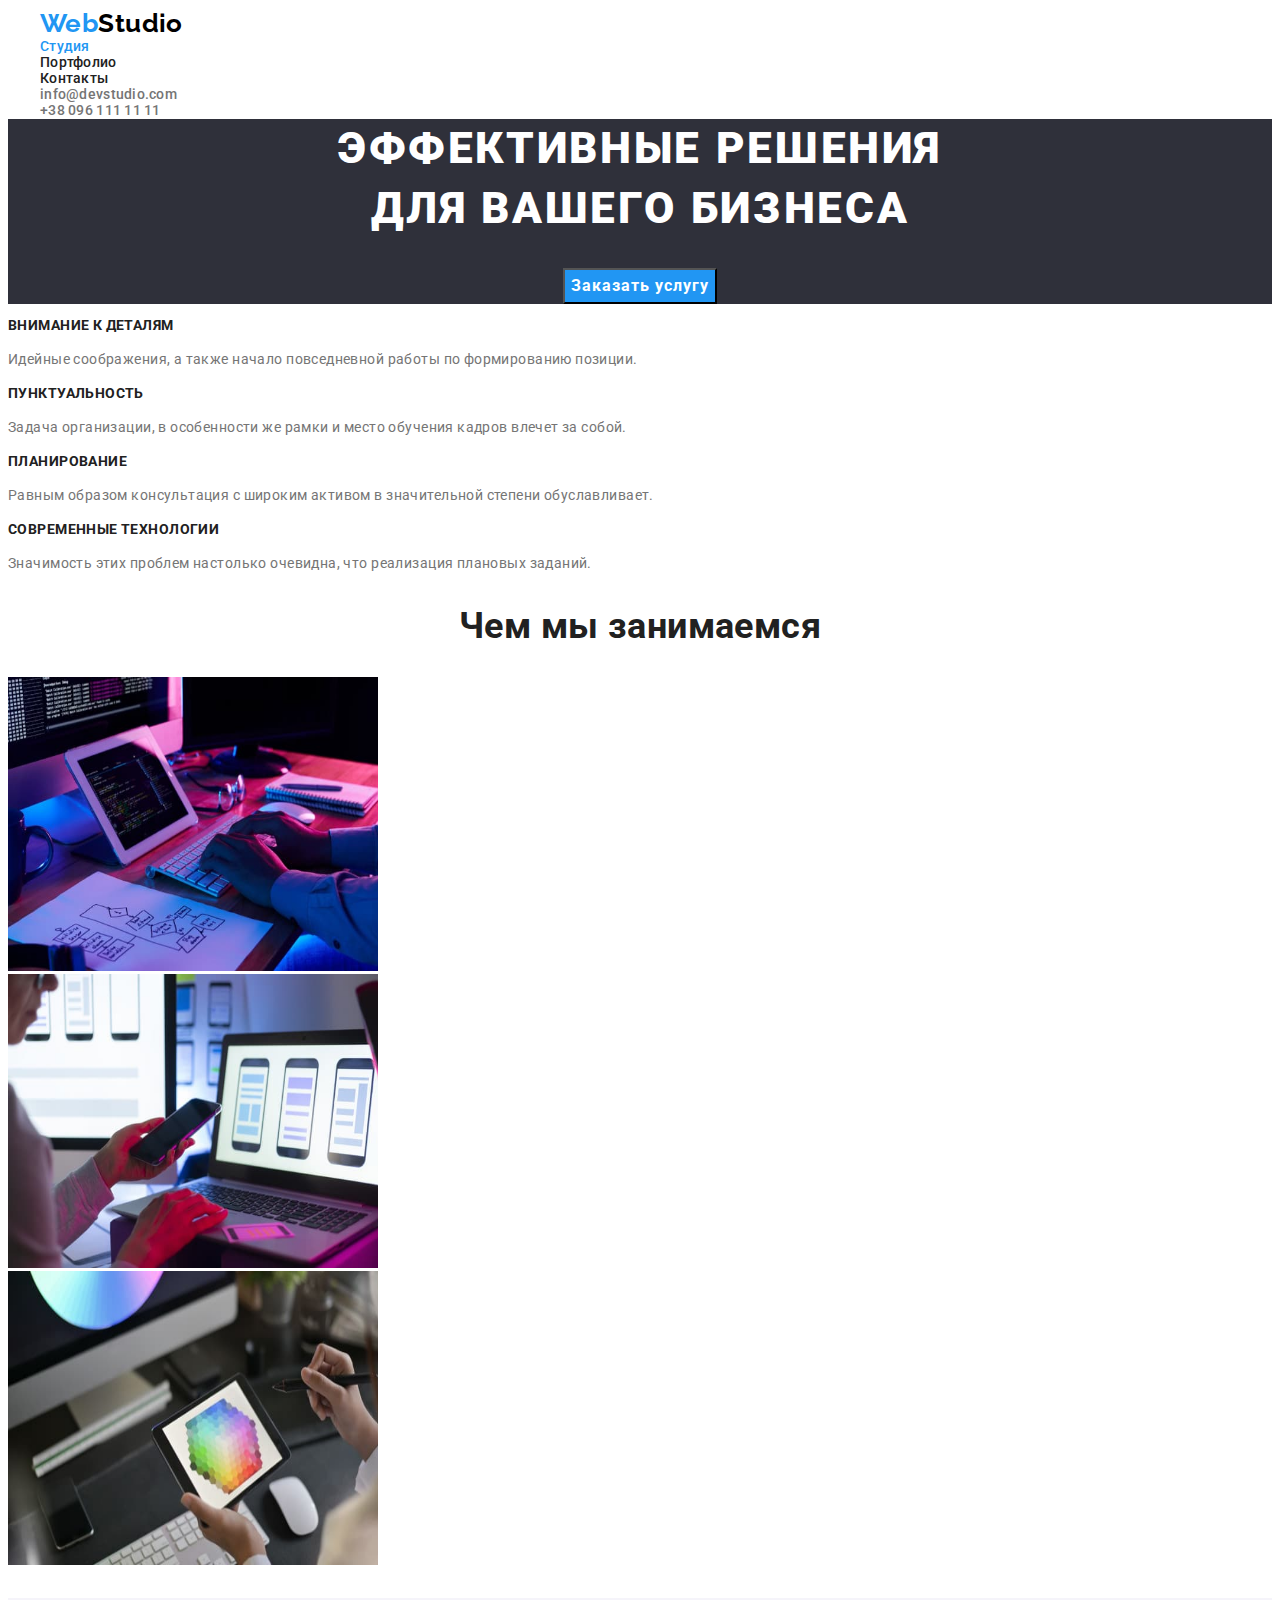
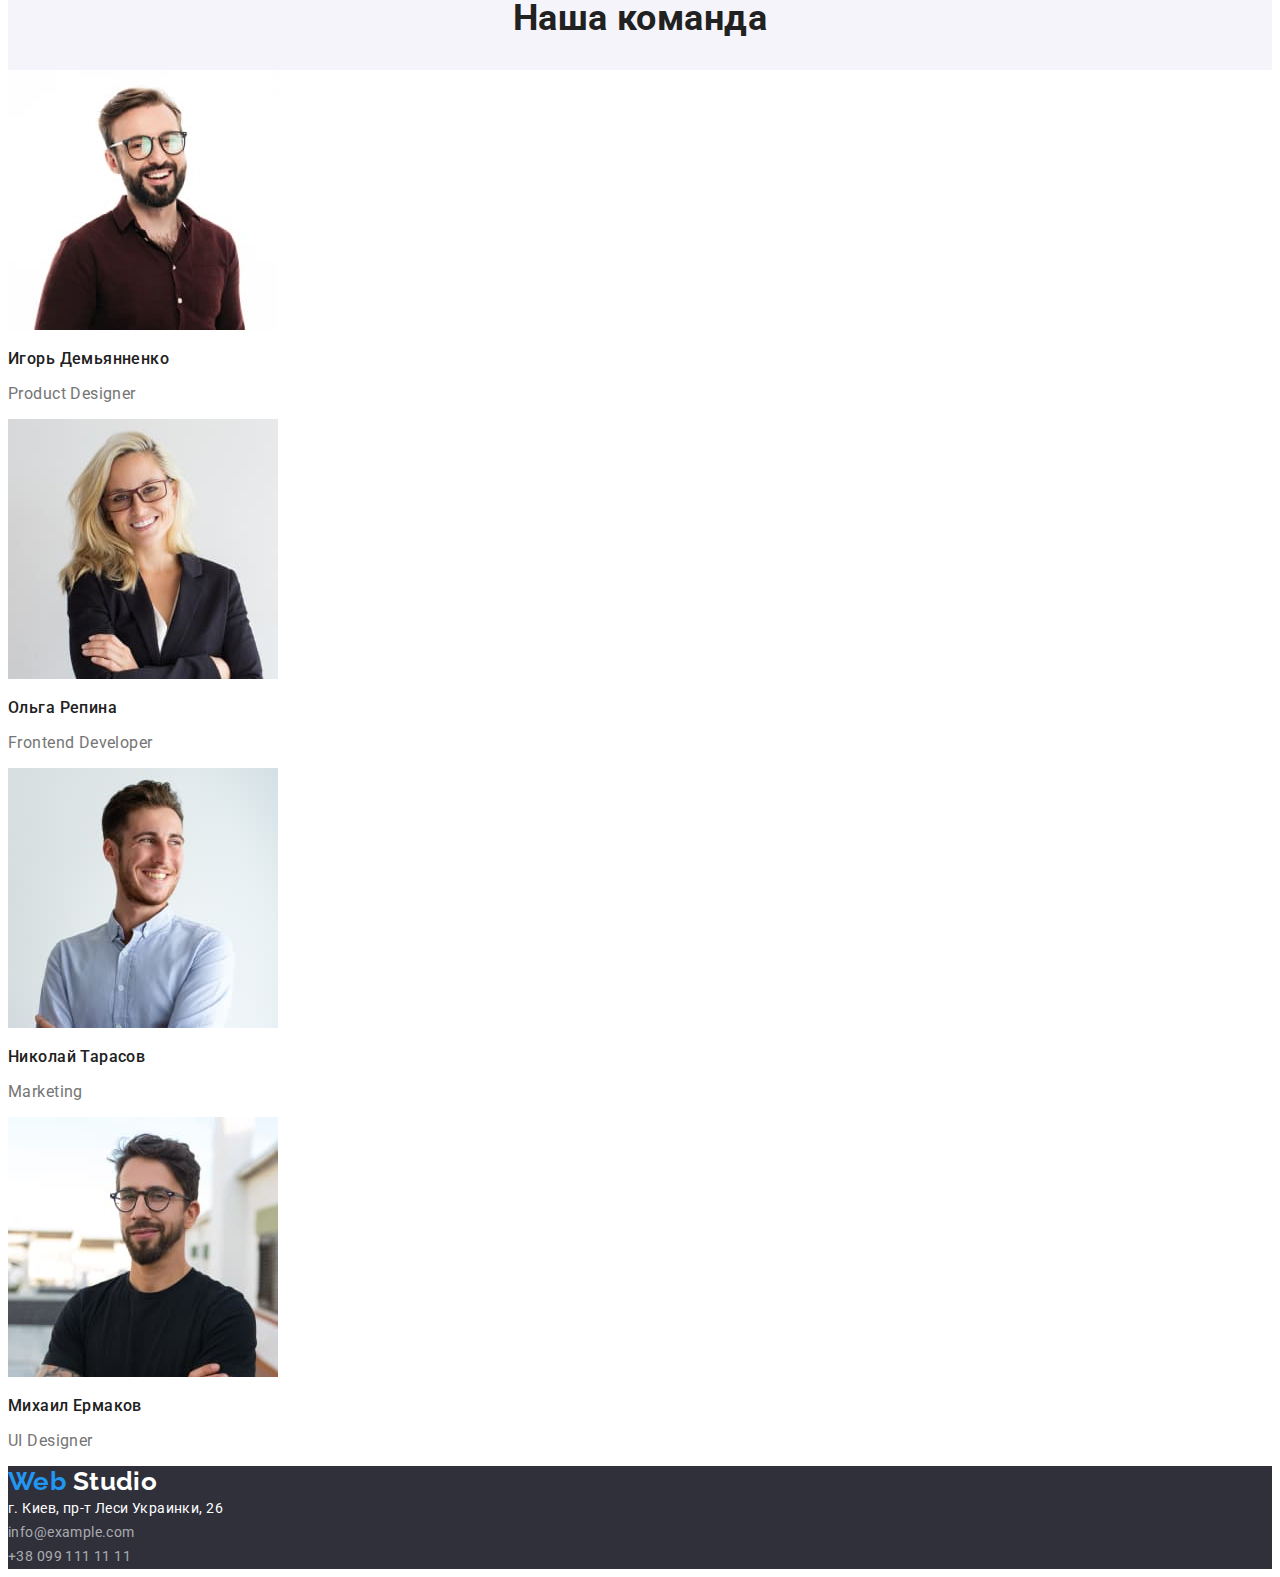
==== commit e77f7eda: "Добавил нормализацию, контейнер, сбросил паддинги и марджины у списка" ====
--- a/index.html
+++ b/index.html
@@ -1,184 +1,193 @@
 <!DOCTYPE html>
 <html lang="ru">
-    <head>
-        <meta charset="UTF-8" />
-        <meta http-equiv="X-UA-Compatible" content="IE=edge" />
-        <meta name="viewport" content="width=device-width, initial-scale=1.0" />
-        <title>Студия</title>
-        <link rel="preconnect" href="https://fonts.googleapis.com" />
-        <link rel="preconnect" href="https://fonts.gstatic.com" crossorigin />
-        <link
-            href="https://fonts.googleapis.com/css2?family=Montserrat&family=Raleway:wght@700&family=Roboto:wght@400;500;700;900&display=swap"
-            rel="stylesheet"
-        />
-        <link rel="stylesheet" href="./css/styles.css" />
-    </head>
-    <body>
-        <!-- Шапка -->
-        <header class="header">
-            <nav class="header-nav">
-                <a class="link header-logo" href="./index.html"
-                    ><span class="header-logo-web">Web</span
-                    ><span class="header-logo-studio">Studio</span></a
-                >
-                <ul class="list header-nav-list">
-                    <li class="header-nav-list-item">
-                        <a class="link current" href="./index.html">Студия</a>
-                    </li>
-                    <li class="header-nav-list-item">
-                        <a class="link" href="./portfolio.html">Портфолио</a>
-                    </li>
-                    <li class="header-nav-list-item">
-                        <a class="link" href="">Контакты</a>
-                    </li>
-                </ul>
-            </nav>
-            <ul class="list header-contacts-list">
-                <li class="header-contacts-list-item">
-                    <a class="link" href="mailto:info@devstudio.com">info@devstudio.com</a>
-                </li>
-                <li class="header-contacts-list-item">
-                    <a class="link" href="tel:+380961111111">+38 096 111 11 11</a>
-                </li>
-            </ul>
-        </header>
-        <!-- Основа -->
-        <main>
-            <!-- Заказать услугу -->
-            <section class="hero">
-                <h1 class="hero-title">Эффективные решения <br />для вашего бизнеса</h1>
-                <button class="button hero-button" type="button">Заказать услугу</button>
-            </section>
-            <!-- Features -->
-            <section class="benefits">
-                <!-- <h2 class="section-title">Наши преимущества</h2> -->
-                <ul class="list">
-                    <li>
-                        <h3 class="benefits-title">Внимание к деталям</h3>
-                        <p class="benefits-text">
-                            Идейные соображения, а также начало повседневной работы по формированию
-                            позиции.
-                        </p>
-                    </li>
-                    <li>
-                        <h3 class="benefits-title">Пунктуальность</h3>
-                        <p class="benefits-text">
-                            Задача организации, в особенности же рамки и место обучения кадров
-                            влечет за собой.
-                        </p>
-                    </li>
-                    <li>
-                        <h3 class="benefits-title">Планирование</h3>
-                        <p class="benefits-text">
-                            Равным образом консультация с широким активом в значительной степени
-                            обуславливает.
-                        </p>
-                    </li>
-                    <li>
-                        <h3 class="benefits-title">Современные технологии</h3>
-                        <p class="benefits-text">
-                            Значимость этих проблем настолько очевидна, что реализация плановых
-                            заданий.
-                        </p>
-                    </li>
-                </ul>
-            </section>
-            <!-- Чем мы занимаемся -->
-            <section class="our-work">
-                <h2 class="section-title">Чем мы занимаемся</h2>
-                <ul class="list our-work-list-img">
-                    <li>
-                        <img
-                            src="./images/working-1.jpg"
-                            alt="Рабочее место 1"
-                            width="370"
-                            height="294"
-                        />
-                    </li>
+	<head>
+		<meta charset="UTF-8" />
+		<meta http-equiv="X-UA-Compatible" content="IE=edge" />
+		<meta name="viewport" content="width=device-width, initial-scale=1.0" />
+		<title>Студия</title>
+		<link rel="preconnect" href="https://fonts.googleapis.com" />
+		<link rel="preconnect" href="https://fonts.gstatic.com" crossorigin />
+		<link
+			href="https://fonts.googleapis.com/css2?family=Montserrat&family=Raleway:wght@700&family=Roboto:wght@400;500;700;900&display=swap"
+			rel="stylesheet"
+		/>
+		<link
+			rel="stylesheet"
+			href="https://cdnjs.cloudflare.com/ajax/libs/modern-normalize/1.1.0/modern-normalize.min.css"
+			integrity="sha512-wpPYUAdjBVSE4KJnH1VR1HeZfpl1ub8YT/NKx4PuQ5NmX2tKuGu6U/JRp5y+Y8XG2tV+wKQpNHVUX03MfMFn9Q=="
+			crossorigin="anonymous"
+			referrerpolicy="no-referrer"
+		/>
+		<link rel="stylesheet" href="./css/styles.css" />
+	</head>
+	<body>
+		<!-- Шапка -->
+		<header class="header">
+			<div class="container">
+				<nav class="header-nav">
+					<a class="link header-logo" href="./index.html"
+						><span class="header-logo-web">Web</span
+						><span class="header-logo-studio">Studio</span></a
+					>
+					<ul class="list header-nav-list">
+						<li class="header-nav-list-item">
+							<a class="link current" href="./index.html">Студия</a>
+						</li>
+						<li class="header-nav-list-item">
+							<a class="link" href="./portfolio.html">Портфолио</a>
+						</li>
+						<li class="header-nav-list-item">
+							<a class="link" href="">Контакты</a>
+						</li>
+					</ul>
+				</nav>
+				<ul class="list header-contacts-list">
+					<li class="header-contacts-list-item">
+						<a class="link" href="mailto:info@devstudio.com">info@devstudio.com</a>
+					</li>
+					<li class="header-contacts-list-item">
+						<a class="link" href="tel:+380961111111">+38 096 111 11 11</a>
+					</li>
+				</ul>
+			</div>
+		</header>
+		<!-- Основа -->
+		<main>
+			<!-- Заказать услугу -->
+			<section class="hero">
+				<h1 class="hero-title">Эффективные решения <br />для вашего бизнеса</h1>
+				<button class="button hero-button" type="button">Заказать услугу</button>
+			</section>
+			<!-- Features -->
+			<section class="benefits">
+				<!-- <h2 class="section-title">Наши преимущества</h2> -->
+				<ul class="list">
+					<li>
+						<h3 class="benefits-title">Внимание к деталям</h3>
+						<p class="benefits-text">
+							Идейные соображения, а также начало повседневной работы по формированию
+							позиции.
+						</p>
+					</li>
+					<li>
+						<h3 class="benefits-title">Пунктуальность</h3>
+						<p class="benefits-text">
+							Задача организации, в особенности же рамки и место обучения кадров
+							влечет за собой.
+						</p>
+					</li>
+					<li>
+						<h3 class="benefits-title">Планирование</h3>
+						<p class="benefits-text">
+							Равным образом консультация с широким активом в значительной степени
+							обуславливает.
+						</p>
+					</li>
+					<li>
+						<h3 class="benefits-title">Современные технологии</h3>
+						<p class="benefits-text">
+							Значимость этих проблем настолько очевидна, что реализация плановых
+							заданий.
+						</p>
+					</li>
+				</ul>
+			</section>
+			<!-- Чем мы занимаемся -->
+			<section class="our-work">
+				<h2 class="section-title">Чем мы занимаемся</h2>
+				<ul class="list our-work-list-img">
+					<li>
+						<img
+							src="./images/working-1.jpg"
+							alt="Рабочее место 1"
+							width="370"
+							height="294"
+						/>
+					</li>
 
-                    <li>
-                        <img
-                            src="./images/working-2.jpg"
-                            alt="Рабочее место 2"
-                            width="370"
-                            height="294"
-                        />
-                    </li>
+					<li>
+						<img
+							src="./images/working-2.jpg"
+							alt="Рабочее место 2"
+							width="370"
+							height="294"
+						/>
+					</li>
 
-                    <li>
-                        <img
-                            src="./images/working-3.jpg"
-                            alt="Рабочее место 3"
-                            width="370"
-                            height="294"
-                        />
-                    </li>
-                </ul>
-            </section>
-            <!-- Наша команда -->
-            <section class="our-team">
-                <h2 class="section-title">Наша команда</h2>
-                <ul class="list our-team-list">
-                    <li>
-                        <img
-                            src="./images/igor-dem.jpg"
-                            alt="Игорь Демьянненко"
-                            width="270"
-                            height="260"
-                        />
-                        <h3 class="our-team-title">Игорь Демьянненко</h3>
-                        <p class="our-team-text">Product Designer</p>
-                    </li>
-                    <li>
-                        <img
-                            src="./images/olga-rep.jpg"
-                            alt="Ольга Репина"
-                            width="270"
-                            height="260"
-                        />
-                        <h3 class="our-team-title">Ольга Репина</h3>
-                        <p class="our-team-text">Frontend Developer</p>
-                    </li>
-                    <li>
-                        <img
-                            src="./images/nik-tar.jpg"
-                            alt="Николай Тарасов"
-                            width="270"
-                            height="260"
-                        />
-                        <h3 class="our-team-title">Николай Тарасов</h3>
-                        <p class="our-team-text">Marketing</p>
-                    </li>
-                    <li>
-                        <img
-                            src="./images/mix-erm.jpg"
-                            alt="Михаил Ермаков"
-                            width="270"
-                            height="260"
-                        />
-                        <h3 class="our-team-title">Михаил Ермаков</h3>
-                        <p class="our-team-text">UI Designer</p>
-                    </li>
-                </ul>
-            </section>
-        </main>
-        <!-- Нижняя часть -->
-        <footer class="footer">
-            <a class="link footer-logo" href="./index.html">
-                <span class="footer-logo-web">Web</span>
-                <span class="footer-logo-studio">Studio</span>
-            </a>
-            <address class="footer-adress">
-                <ul class="list footer-adress-list">
-                    <li class="footer-adress-list-item">г. Киев, пр-т Леси Украинки, 26</li>
-                    <li class="footer-adress-list-item">
-                        <a class="link" href="mailto:info@example.com">info@example.com</a>
-                    </li>
-                    <li class="footer-adress-list-item">
-                        <a class="link" href="tel:+380991111111">+38 099 111 11 11</a>
-                    </li>
-                </ul>
-            </address>
-        </footer>
-    </body>
+					<li>
+						<img
+							src="./images/working-3.jpg"
+							alt="Рабочее место 3"
+							width="370"
+							height="294"
+						/>
+					</li>
+				</ul>
+			</section>
+			<!-- Наша команда -->
+			<section class="our-team">
+				<h2 class="section-title">Наша команда</h2>
+				<ul class="list our-team-list">
+					<li>
+						<img
+							src="./images/igor-dem.jpg"
+							alt="Игорь Демьянненко"
+							width="270"
+							height="260"
+						/>
+						<h3 class="our-team-title">Игорь Демьянненко</h3>
+						<p class="our-team-text">Product Designer</p>
+					</li>
+					<li>
+						<img
+							src="./images/olga-rep.jpg"
+							alt="Ольга Репина"
+							width="270"
+							height="260"
+						/>
+						<h3 class="our-team-title">Ольга Репина</h3>
+						<p class="our-team-text">Frontend Developer</p>
+					</li>
+					<li>
+						<img
+							src="./images/nik-tar.jpg"
+							alt="Николай Тарасов"
+							width="270"
+							height="260"
+						/>
+						<h3 class="our-team-title">Николай Тарасов</h3>
+						<p class="our-team-text">Marketing</p>
+					</li>
+					<li>
+						<img
+							src="./images/mix-erm.jpg"
+							alt="Михаил Ермаков"
+							width="270"
+							height="260"
+						/>
+						<h3 class="our-team-title">Михаил Ермаков</h3>
+						<p class="our-team-text">UI Designer</p>
+					</li>
+				</ul>
+			</section>
+		</main>
+		<!-- Нижняя часть -->
+		<footer class="footer">
+			<a class="link footer-logo" href="./index.html">
+				<span class="footer-logo-web">Web</span>
+				<span class="footer-logo-studio">Studio</span>
+			</a>
+			<address class="footer-adress">
+				<ul class="list footer-adress-list">
+					<li class="footer-adress-list-item">г. Киев, пр-т Леси Украинки, 26</li>
+					<li class="footer-adress-list-item">
+						<a class="link" href="mailto:info@example.com">info@example.com</a>
+					</li>
+					<li class="footer-adress-list-item">
+						<a class="link" href="tel:+380991111111">+38 099 111 11 11</a>
+					</li>
+				</ul>
+			</address>
+		</footer>
+	</body>
 </html>
--- a/css/styles.css
+++ b/css/styles.css
@@ -17,13 +17,18 @@
 	letter-spacing: 0.03em;
 	background-color: var(--main-white-color);
 }
-
+.container {
+	width: 1200px;
+	margin: 0 auto;
+}
 .link {
 	text-decoration: none;
 	color: inherit;
 }
 .list {
 	list-style-type: none;
+	margin: 0;
+	padding: 0;
 }
 .button {
 	font-family: inherit;
@@ -76,6 +81,7 @@
 }
 .hero {
 	background-color: var(--background-color-hero);
+	text-align: center;
 }
 .hero-title {
 	color: var(--main-white-color);
@@ -83,9 +89,11 @@
 	font-weight: 900;
 	font-size: 44px;
 	line-height: 1.36;
-	text-align: center;
 	letter-spacing: 0.06em;
 	text-transform: uppercase;
+
+	margin-top: 0;
+	margin-bottom: 30px;
 }
 .hero-button {
 	color: var(--main-white-color);
